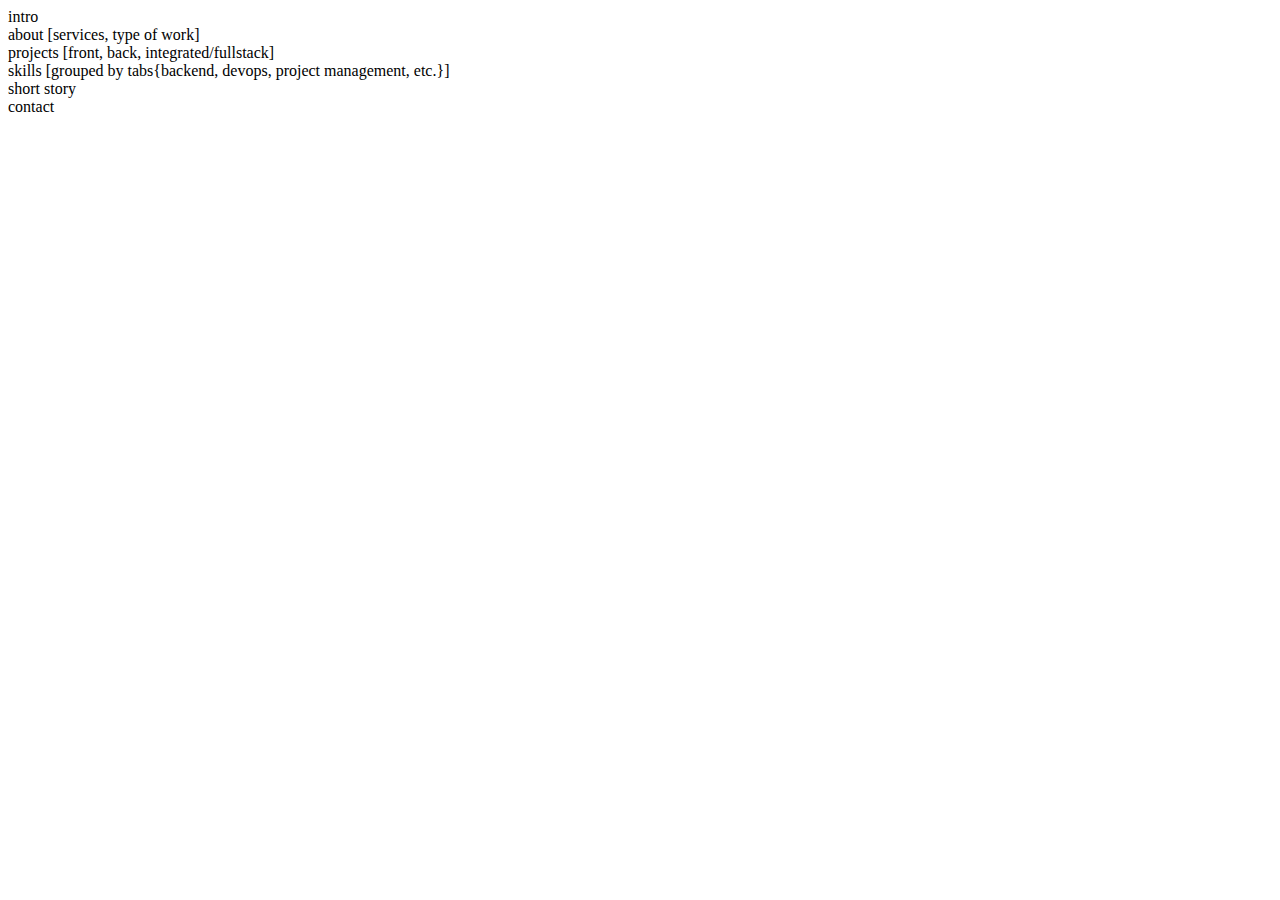
==== index.html @ 3e1711d6 "creates file structure and adds html boilerplate for site" ====
<!DOCTYPE html>
<html lang="en">

    <head>

        <meta charset="UTF-8">
        <meta http-equiv="X-UA-Compatible" content="IE=edge">
        <meta name="viewport" content="width=device-width, initial-scale=1.0">

        <title>Document</title>

    </head>

    <body>

        <header>
            intro
        </header>


        <section>
            about [services, type of work]
        </section>


        <section>
            projects [front, back, integrated/fullstack]
        </section>


        <section>
            skills [grouped by tabs{backend, devops, project management, etc.}]
        </section>

        
        <section>
            short story
        </section>


        <section>
            contact
        </section>

    </body>

</html>
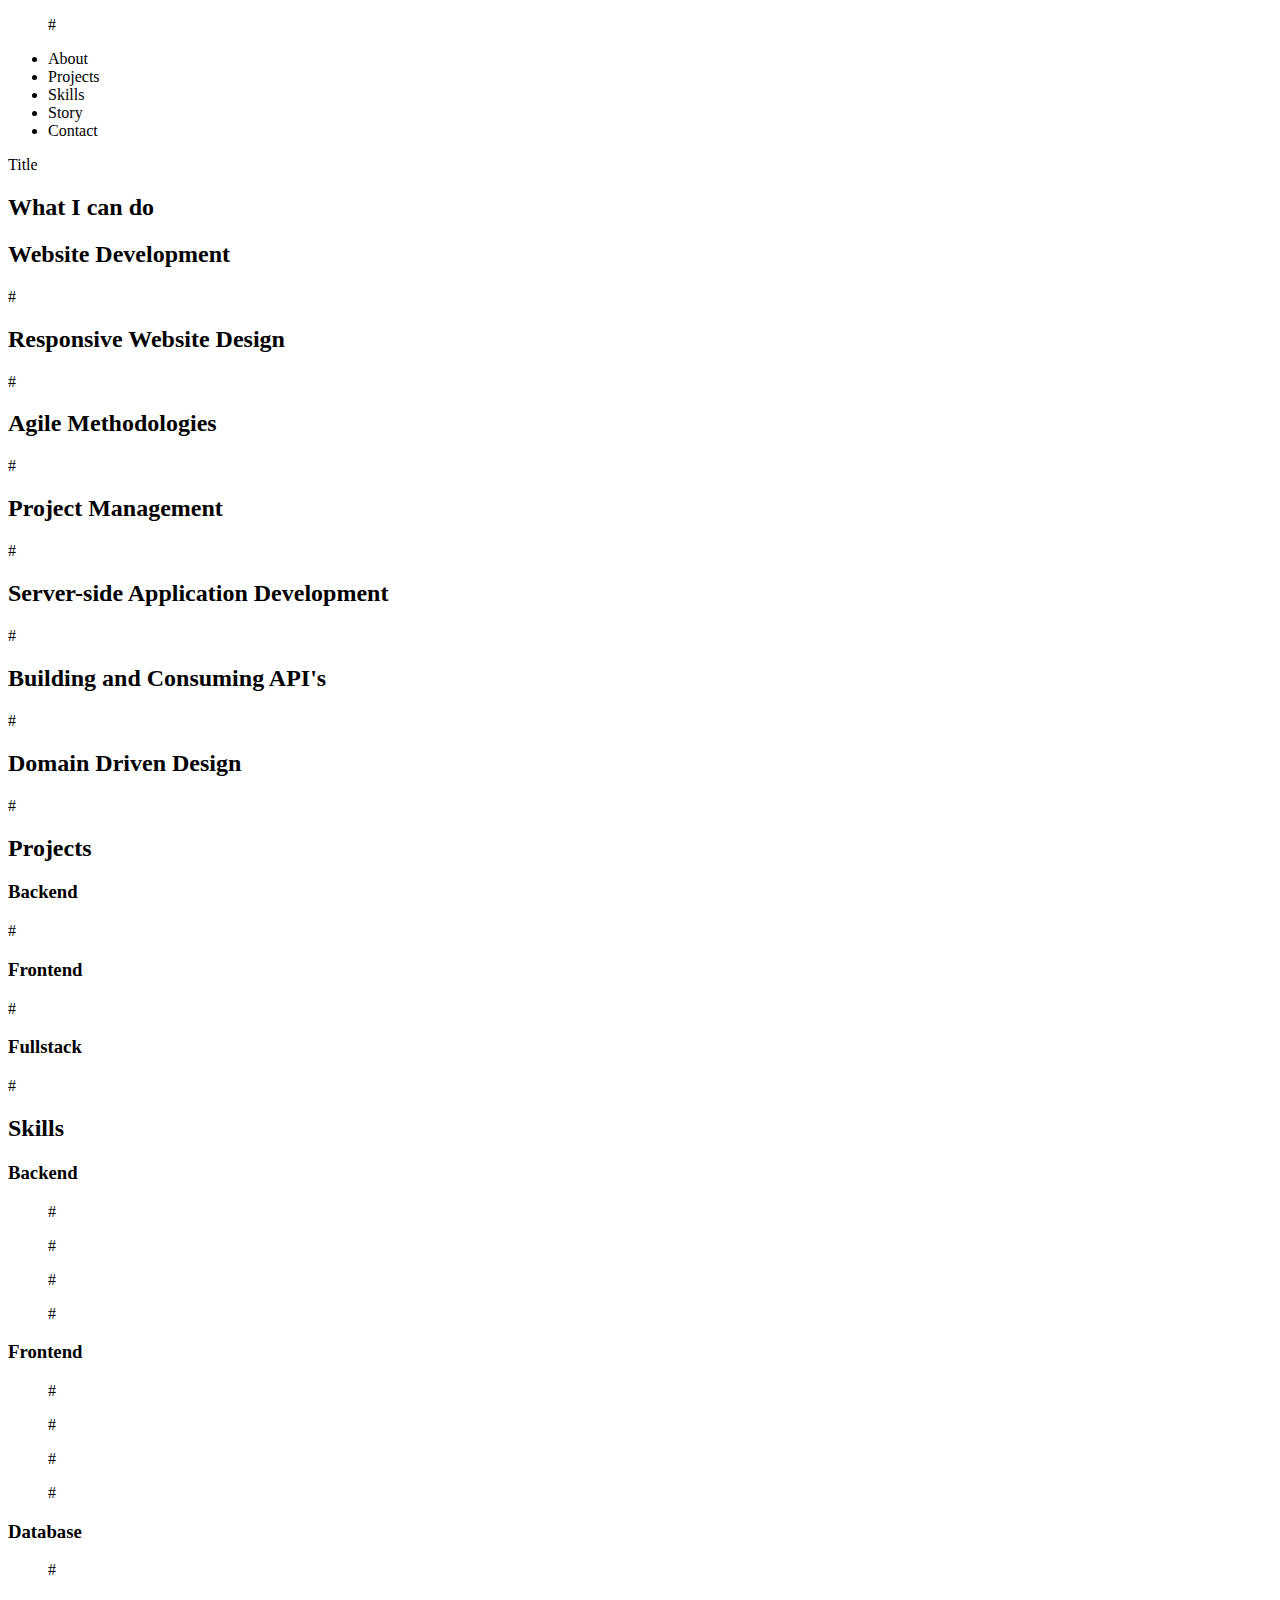
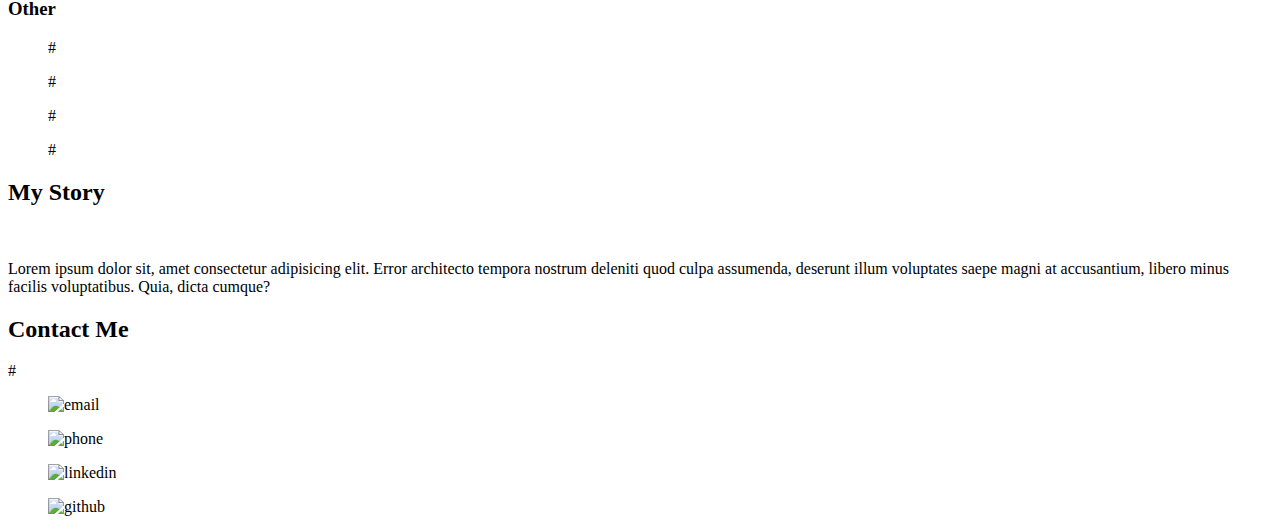
==== commit 5c2e8d64: "minor changes to text in header" ====
--- a/index.html
+++ b/index.html
@@ -7,39 +7,159 @@
         <meta http-equiv="X-UA-Compatible" content="IE=edge">
         <meta name="viewport" content="width=device-width, initial-scale=1.0">
 
-        <title>Document</title>
+        <title>Justin Scott Isaac Jenecke</title>
 
     </head>
 
     <body>
-
+<!--Website Landing Area-->        
         <header>
-            intro
+            <nav>
+                <figure>#</figure>
+                <ul>
+                    <li>About</li>                
+                    <li>Projects</li>                 
+                    <li>Skills</li>
+                    <li>Story</li>                 
+                    <li>Contact</li>
+                </ul>
+            </nav><!---->
+            <div>
+                Title
+            </div>
         </header>
 
 
-        <section>
-            about [services, type of work]
+<!--About Section-->
+        <section class="about" id="about">
+            <h2>What I can do</h2> 
+            <section class="about__list">
+                <div>
+                    <h2>Website Development</h2>
+                    <p>#</p>
+                </div><!---->
+                <div>
+                    <h2>Responsive Website Design</h2>
+                    <p>#</p>
+                </div><!---->
+                <div>
+                    <h2>Agile Methodologies</h2>
+                    <p>#</p>
+                </div><!---->
+                <div>
+                    <h2>Project Management</h2>
+                    <p>#</p>
+                </div><!---->
+                <div>
+                    <h2>Server-side Application Development</h2>
+                    <p>#</p>
+                </div><!---->
+                <div>
+                    <h2>Building and Consuming API's</h2>
+                    <p>#</p>
+                </div><!---->
+                <div>
+                    <h2>Domain Driven Design</h2>
+                    <p>#</p>
+                </div><!---->
+            </section>   
         </section>
 
 
-        <section>
-            projects [front, back, integrated/fullstack]
+<!--Projects Section-->
+        <section class="projects" id="projects">
+            <h2>Projects</h2>
+            <section class="projects__backend">
+                <h3>Backend</h3>
+                <section>
+                    <article>#</article>
+                </section>
+            </section><!---->
+            <section class="projects__frontend">
+                <h3>Frontend</h3>
+                <section>                   
+                    <article>#</article>
+                </section>
+            </section><!---->
+            <section class="projects__fullstack">
+                <h3>Fullstack</h3>
+                <section>                
+                    <article>#</article>
+                </section>
+            </section><!---->
         </section>
 
 
-        <section>
-            skills [grouped by tabs{backend, devops, project management, etc.}]
-        </section>
-
-        
-        <section>
-            short story
+<!--Skills Section-->
+        <section class="skills" id="skills">
+            <h2>Skills</h2>
+            <section class="skills__backend">
+                <h3>Backend</h3>
+                <section>
+                    <figure>#</figure>                    
+                    <figure>#</figure>
+                    <figure>#</figure>
+                    <figure>#</figure>
+                </section>
+            </section><!---->
+            <section class="skills__frontend">
+                <h3>Frontend</h3>
+                <section>
+                    <figure>#</figure>
+                    <figure>#</figure>
+                    <figure>#</figure>
+                    <figure>#</figure>
+                </section>
+            </section><!---->
+            <section class="skills__database">
+                <h3>Database</h3>
+                <section>
+                    <figure>#</figure>
+                </section>
+            </section><!---->
+            <section class="skills__other">
+                <h3>Other</h3>
+                <section>
+                    <figure>#</figure>
+                    <figure>#</figure>
+                    <figure>#</figure>
+                    <figure>#</figure>
+                </section>
+            </section><!---->
         </section>
 
 
-        <section>
-            contact
+ <!--Story Section-->
+        <section class="story" id="story">
+            <h2>My Story</h2>
+            <article>
+                <figure>
+                    <img src="#" alt="">
+                </figure><!---->
+                <section>
+                    <p>
+                        Lorem ipsum dolor sit, amet consectetur adipisicing elit. 
+                        Error architecto tempora nostrum deleniti quod culpa assumenda, 
+                        deserunt illum voluptates saepe magni at accusantium, 
+                        libero minus facilis voluptatibus. Quia, dicta cumque?
+                    </p>
+                </section><!---->
+            </article>
+        </section>
+
+
+<!--Contact Section-->
+        <section class="contact" id="contact">
+            <h2>Contact Me</h2>
+            <form>
+                #
+            </form>
+            <div>              
+                <figure><img src="#" alt="email"></figure>              
+                <figure><img src="#" alt="phone"></figure>      
+                <figure><img src="#" alt="linkedin"></figure>                     
+                <figure><img src="#" alt="github"></figure>
+            </div>
         </section>
 
     </body>
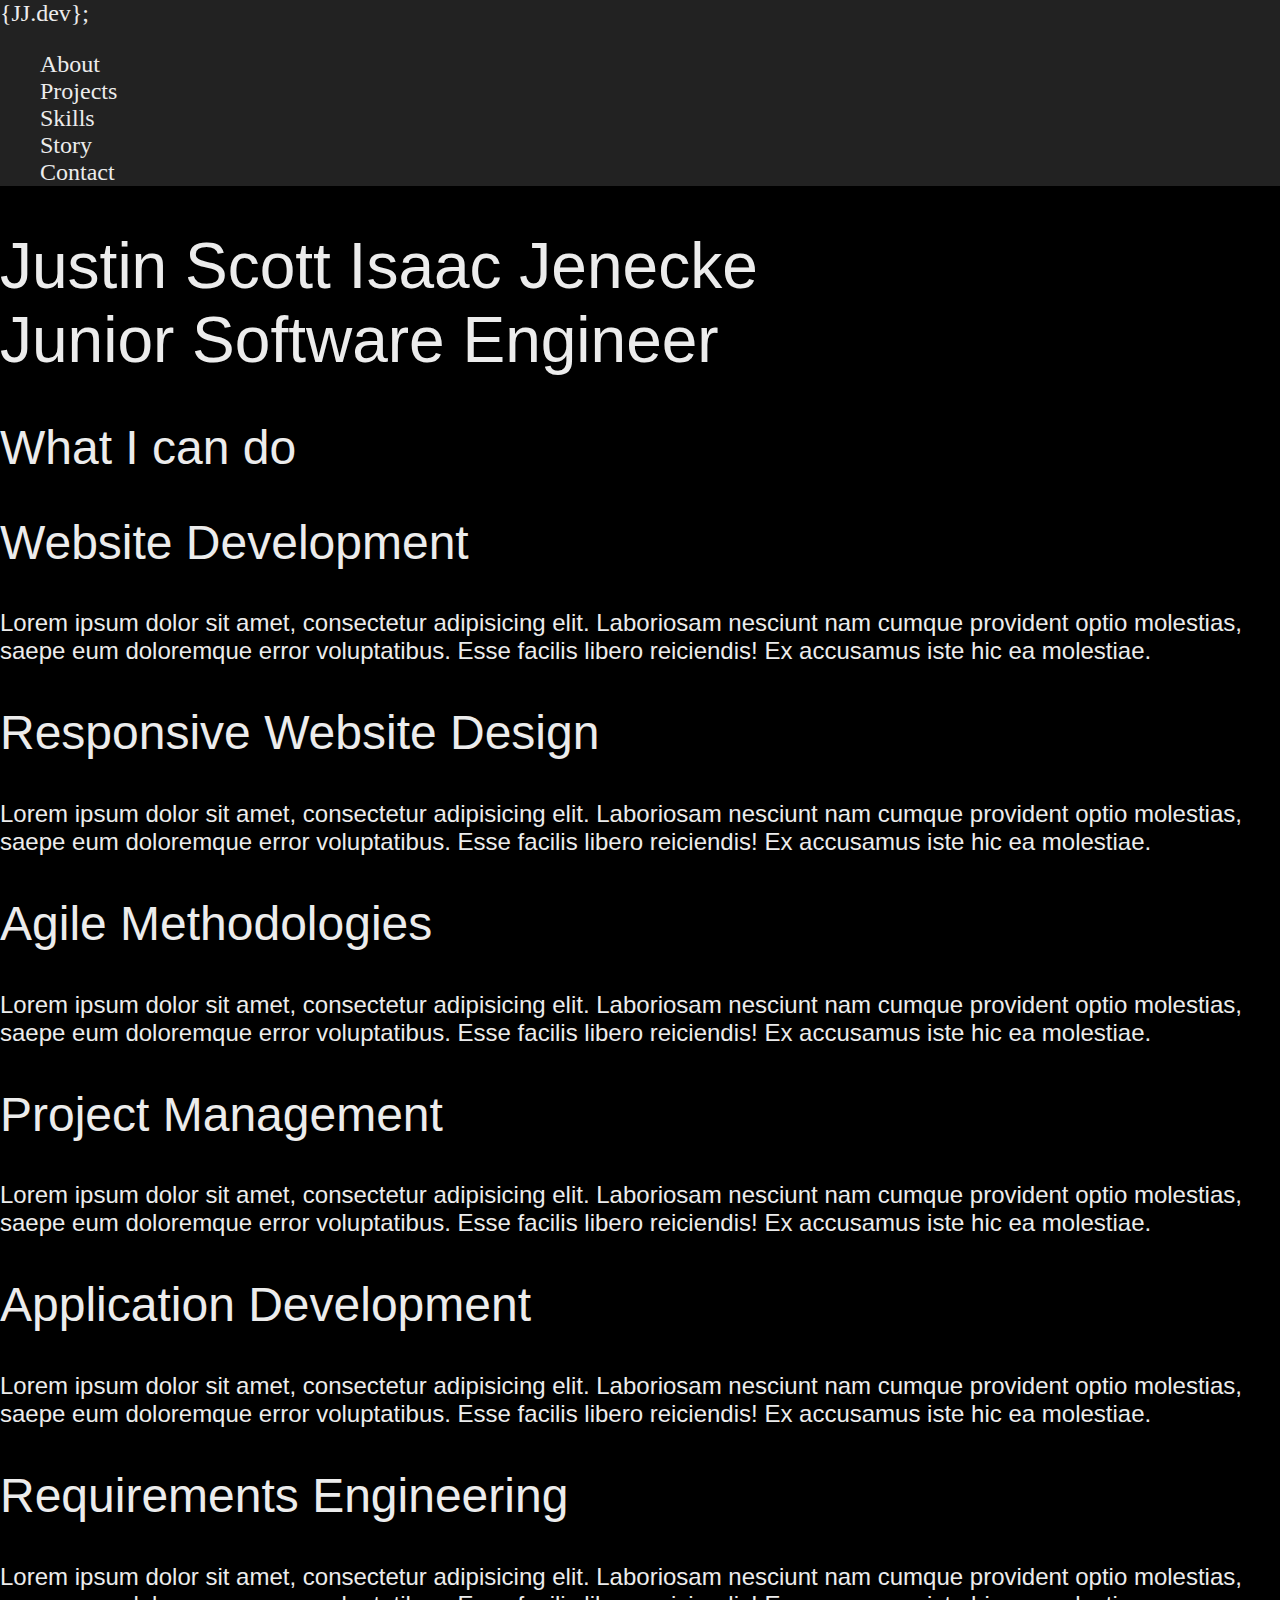
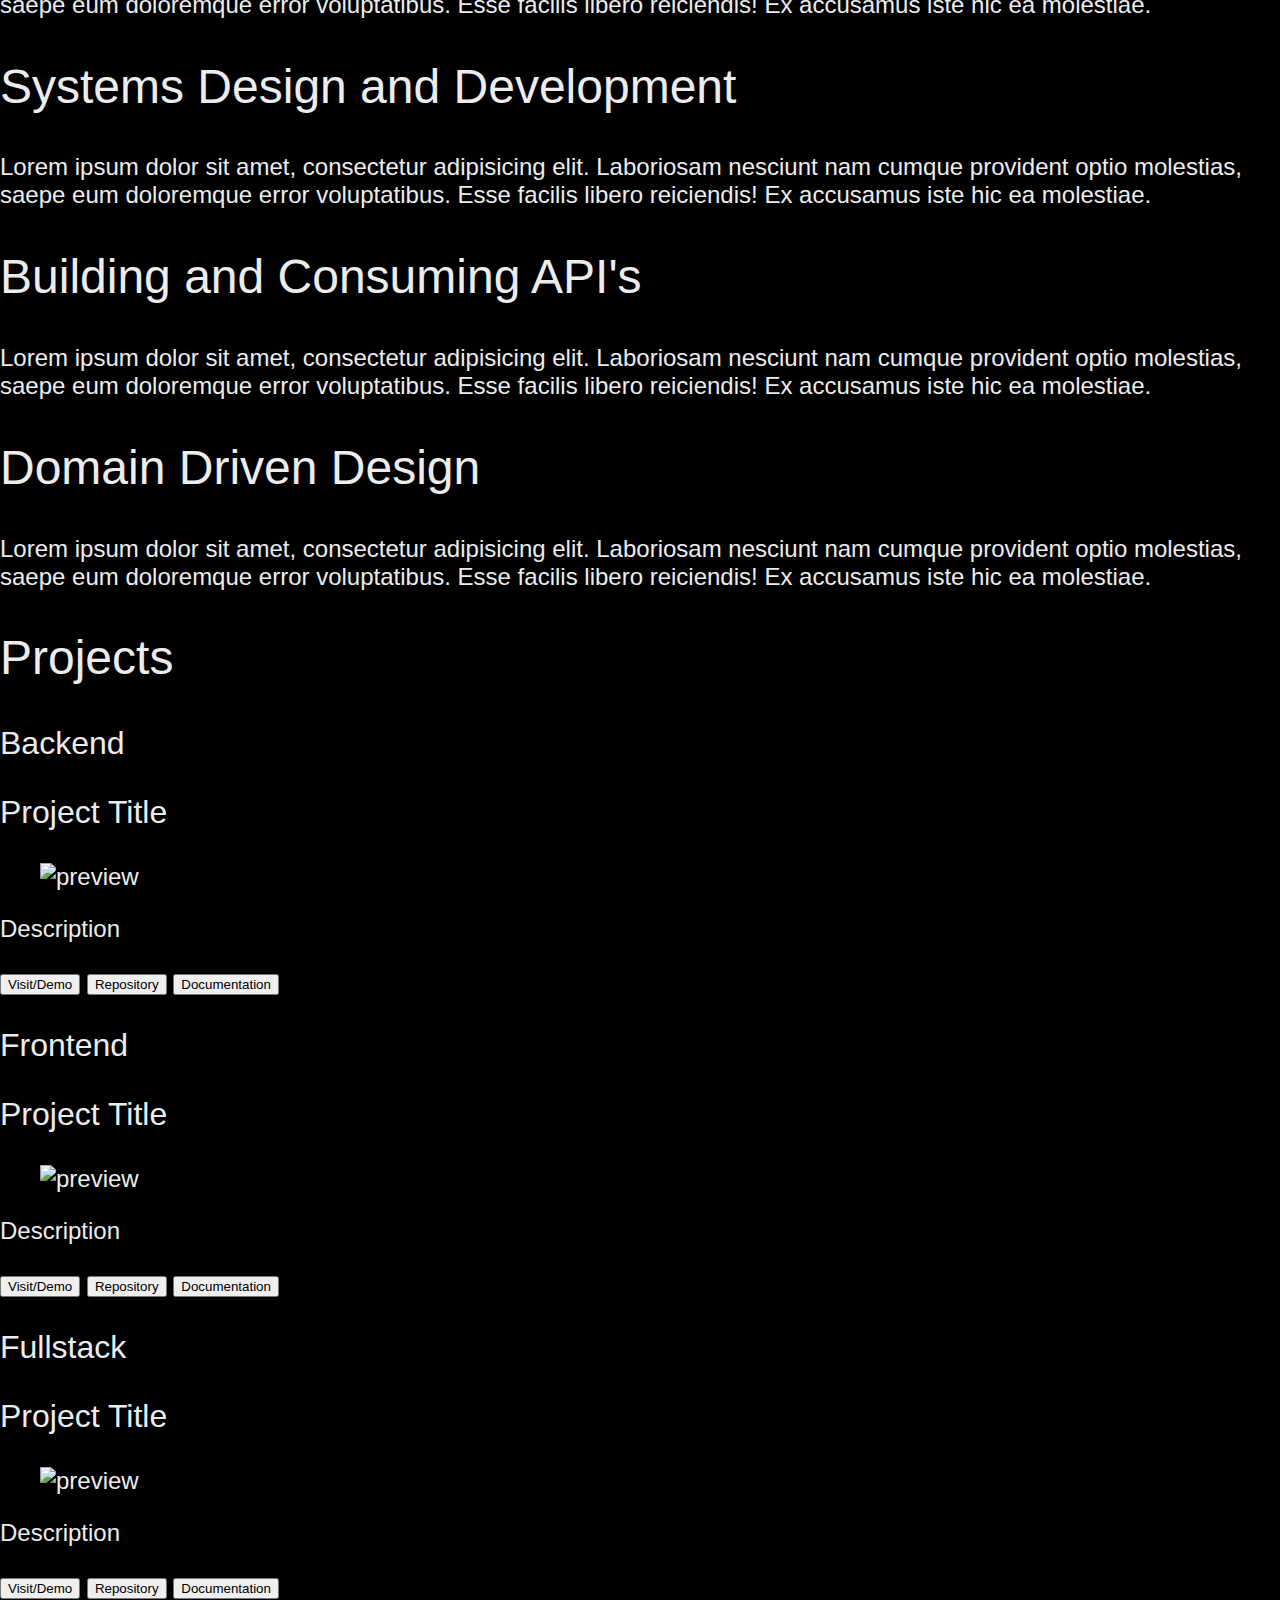
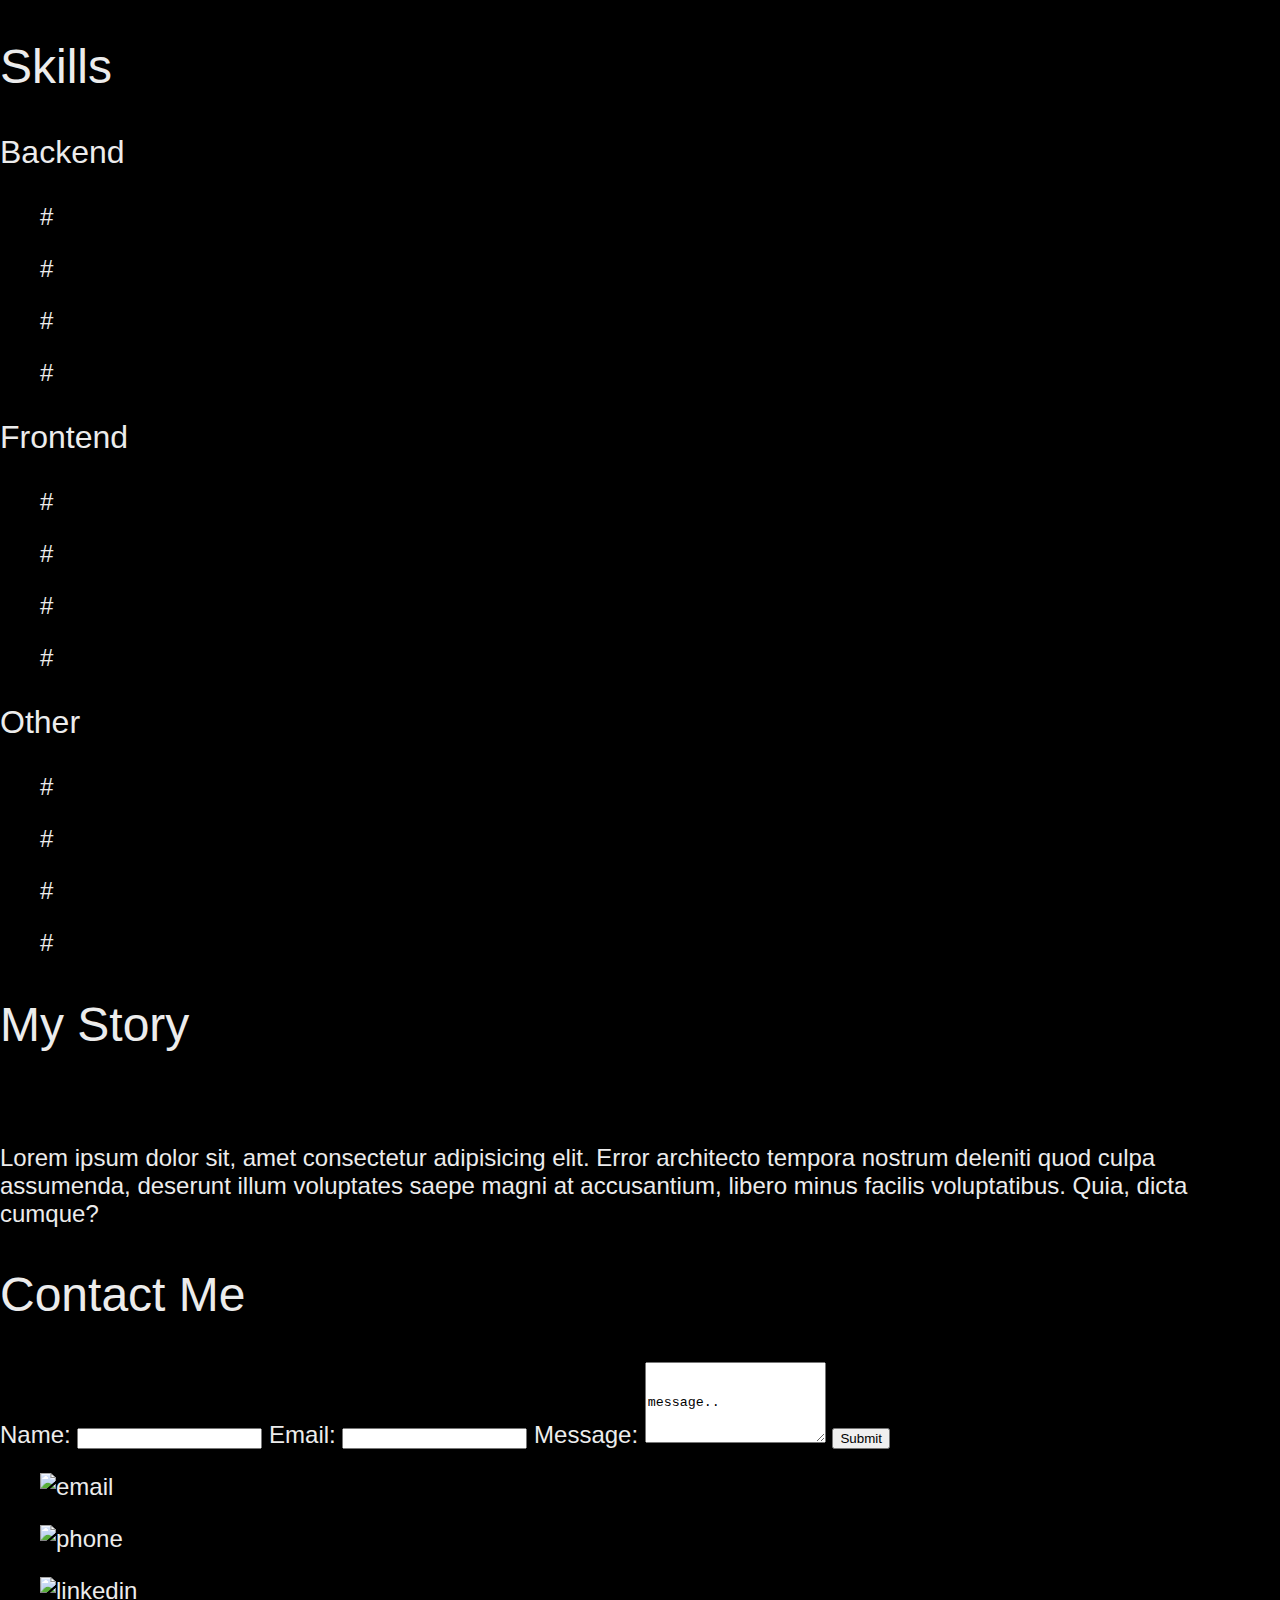
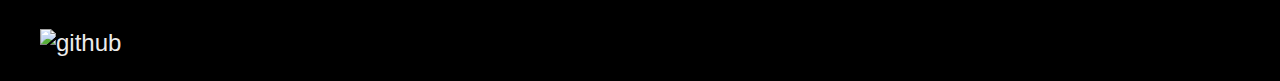
==== commit d9df2832: "changes file structure to include package for js objects, links index to style.css" ====
--- a/index.html
+++ b/index.html
@@ -6,6 +6,7 @@
         <meta charset="UTF-8">
         <meta http-equiv="X-UA-Compatible" content="IE=edge">
         <meta name="viewport" content="width=device-width, initial-scale=1.0">
+        <link rel="stylesheet" href="src/main/css/style.css">
 
         <title>Justin Scott Isaac Jenecke</title>
 
@@ -13,9 +14,9 @@
 
     <body>
 <!--Website Landing Area-->        
-        <header>
-            <nav>
-                <figure>#</figure>
+        <header class="tab">
+            <nav class="nav">
+                <div>{JJ.dev};</div>
                 <ul>
                     <li>About</li>                
                     <li>Projects</li>                 
@@ -24,75 +25,181 @@
                     <li>Contact</li>
                 </ul>
             </nav><!---->
+
             <div>
-                Title
+                <h1>
+                    Justin Scott Isaac Jenecke <br>
+                    Junior Software Engineer
+                </h1> 
             </div>
         </header>
 
 
 <!--About Section-->
-        <section class="about" id="about">
+        <section class="about tab" id="about">
             <h2>What I can do</h2> 
-            <section class="about__list">
+
+            <section class="about__carousel">
                 <div>
                     <h2>Website Development</h2>
-                    <p>#</p>
-                </div><!---->
+                    <p>
+                        Lorem ipsum dolor sit amet, consectetur adipisicing elit. 
+                        Laboriosam nesciunt nam cumque provident optio molestias, 
+                        saepe eum doloremque error voluptatibus. 
+                        Esse facilis libero reiciendis! 
+                        Ex accusamus iste hic ea molestiae.
+                    </p>
+                </div><!---->
+
                 <div>
                     <h2>Responsive Website Design</h2>
-                    <p>#</p>
-                </div><!---->
+                    <p>
+                        Lorem ipsum dolor sit amet, consectetur adipisicing elit. 
+                        Laboriosam nesciunt nam cumque provident optio molestias, 
+                        saepe eum doloremque error voluptatibus. 
+                        Esse facilis libero reiciendis! 
+                        Ex accusamus iste hic ea molestiae.
+                    </p>
+                </div><!---->
+
                 <div>
                     <h2>Agile Methodologies</h2>
-                    <p>#</p>
-                </div><!---->
+                    <p>
+                        Lorem ipsum dolor sit amet, consectetur adipisicing elit. 
+                        Laboriosam nesciunt nam cumque provident optio molestias, 
+                        saepe eum doloremque error voluptatibus. 
+                        Esse facilis libero reiciendis! 
+                        Ex accusamus iste hic ea molestiae.
+                    </p>
+                </div><!---->
+
                 <div>
                     <h2>Project Management</h2>
-                    <p>#</p>
-                </div><!---->
-                <div>
-                    <h2>Server-side Application Development</h2>
-                    <p>#</p>
-                </div><!---->
+                    <p>
+                        Lorem ipsum dolor sit amet, consectetur adipisicing elit. 
+                        Laboriosam nesciunt nam cumque provident optio molestias, 
+                        saepe eum doloremque error voluptatibus. 
+                        Esse facilis libero reiciendis! 
+                        Ex accusamus iste hic ea molestiae.
+                    </p>
+                </div><!---->
+
+                <div>
+                    <h2>Application Development</h2>
+                    <p>
+                        Lorem ipsum dolor sit amet, consectetur adipisicing elit. 
+                        Laboriosam nesciunt nam cumque provident optio molestias, 
+                        saepe eum doloremque error voluptatibus. 
+                        Esse facilis libero reiciendis! 
+                        Ex accusamus iste hic ea molestiae.
+                    </p>
+                </div><!---->
+
+                <div>
+                    <h2>Requirements Engineering</h2>
+                    <p>
+                        Lorem ipsum dolor sit amet, consectetur adipisicing elit. 
+                        Laboriosam nesciunt nam cumque provident optio molestias, 
+                        saepe eum doloremque error voluptatibus. 
+                        Esse facilis libero reiciendis! 
+                        Ex accusamus iste hic ea molestiae.
+                    </p>
+                </div><!---->
+ 
+                <div>
+                    <h2>Systems Design and Development</h2>
+                    <p>
+                        Lorem ipsum dolor sit amet, consectetur adipisicing elit. 
+                        Laboriosam nesciunt nam cumque provident optio molestias, 
+                        saepe eum doloremque error voluptatibus. 
+                        Esse facilis libero reiciendis! 
+                        Ex accusamus iste hic ea molestiae.
+                    </p>
+                </div><!---->
+
                 <div>
                     <h2>Building and Consuming API's</h2>
-                    <p>#</p>
-                </div><!---->
+                    <p>
+                        Lorem ipsum dolor sit amet, consectetur adipisicing elit. 
+                        Laboriosam nesciunt nam cumque provident optio molestias, 
+                        saepe eum doloremque error voluptatibus. 
+                        Esse facilis libero reiciendis! 
+                        Ex accusamus iste hic ea molestiae.
+                    </p>
+                </div><!---->
+
                 <div>
                     <h2>Domain Driven Design</h2>
-                    <p>#</p>
+                    <p>
+                        Lorem ipsum dolor sit amet, consectetur adipisicing elit. 
+                        Laboriosam nesciunt nam cumque provident optio molestias, 
+                        saepe eum doloremque error voluptatibus. 
+                        Esse facilis libero reiciendis! 
+                        Ex accusamus iste hic ea molestiae.
+                    </p>
                 </div><!---->
             </section>   
         </section>
 
 
 <!--Projects Section-->
-        <section class="projects" id="projects">
+        <section class="projects tab" id="projects">
             <h2>Projects</h2>
+
             <section class="projects__backend">
                 <h3>Backend</h3>
                 <section>
-                    <article>#</article>
-                </section>
-            </section><!---->
+                    <article>
+                        <h3>Project Title</h3>
+                        <figure><img src="#" alt="preview"></figure>
+                        <p>
+                            Description
+                        </p>
+                        <button>Visit/Demo</button>                      
+                        <button>Repository</button>                     
+                        <button>Documentation</button>
+                    </article>
+                </section>
+            </section><!---->
+
             <section class="projects__frontend">
                 <h3>Frontend</h3>
                 <section>                   
-                    <article>#</article>
-                </section>
-            </section><!---->
+                    <article>
+                        <h3>Project Title</h3>
+                        <figure><img src="#" alt="preview"></figure>
+                        <p>
+                            Description
+                        </p>
+                        <button>Visit/Demo</button>                      
+                        <button>Repository</button>                     
+                        <button>Documentation</button>
+                    </article>
+                </section>
+            </section><!---->
+
             <section class="projects__fullstack">
                 <h3>Fullstack</h3>
-                <section>                
-                    <article>#</article>
+                <section>     
+                    <article>
+                        <h3>Project Title</h3>
+                        <figure><img src="#" alt="preview"></figure>
+                        <p>
+                            Description
+                        </p>
+                        <button>Visit/Demo</button>                      
+                        <button>Repository</button>                     
+                        <button>Documentation</button>
+                    </article>
                 </section>
             </section><!---->
         </section>
 
 
 <!--Skills Section-->
-        <section class="skills" id="skills">
+        <section class="skills tab" id="skills">
             <h2>Skills</h2>
+
             <section class="skills__backend">
                 <h3>Backend</h3>
                 <section>
@@ -102,6 +209,7 @@
                     <figure>#</figure>
                 </section>
             </section><!---->
+
             <section class="skills__frontend">
                 <h3>Frontend</h3>
                 <section>
@@ -111,12 +219,12 @@
                     <figure>#</figure>
                 </section>
             </section><!---->
-            <section class="skills__database">
+            <!--<section class="skills__database">
                 <h3>Database</h3>
                 <section>
                     <figure>#</figure>
                 </section>
-            </section><!---->
+            </section>-->
             <section class="skills__other">
                 <h3>Other</h3>
                 <section>
@@ -130,12 +238,14 @@
 
 
  <!--Story Section-->
-        <section class="story" id="story">
+        <section class="story tab" id="story">
             <h2>My Story</h2>
+
             <article>
                 <figure>
                     <img src="#" alt="">
                 </figure><!---->
+
                 <section>
                     <p>
                         Lorem ipsum dolor sit, amet consectetur adipisicing elit. 
@@ -149,11 +259,30 @@
 
 
 <!--Contact Section-->
-        <section class="contact" id="contact">
+        <section class="contact tab" id="contact">
             <h2>Contact Me</h2>
-            <form>
-                #
+
+            <form action="https://formsubmit.co/your@email.com" method="POST">          
+
+                <input type="hidden" name="_next" value="resource/thanks.htm">
+
+                <label for="name">Name:</label>
+                <input type="text" id="formName" name="name"> 
+
+                <label for="fname">Email:</label>
+                <input type="email" id="formEmail" name="email"> 
+
+                <input type="text" name="_honey" style="display:none">
+                <input type="hidden" name="_captcha" value="false">
+
+                <label for="message">Message:</label>
+                <textarea id="formMessage" name="message" rows="5"> 
+                    message..
+                </textarea>
+
+                <input type="submit" value="Submit">
             </form>
+
             <div>              
                 <figure><img src="#" alt="email"></figure>              
                 <figure><img src="#" alt="phone"></figure>      
--- a/src/main/css/style.css
+++ b/src/main/css/style.css
@@ -0,0 +1,108 @@
+
+/*
+===== Variables ===== 
+*/    
+
+    :root {
+
+        /*Fonts*/
+            --fontHeading: 'Tahoma', sans-serif;
+            --fontBody: 'Helvetica', sans-serif;
+            --fontlink: 'Consolas';
+            --fontOther: 'Trebuchet', sans-serif;
+
+        /*Colours*/
+            --colorDominant: #000000; /*Main*/
+            --colorDominant_a:#222222;
+            --colorDominant_b:#474747; /*Components and Contrast*/
+
+            --colorCompliment: #ececec;  /*Text & Contrast*/
+            --colorCompliment_a: #c0bebe;
+
+            --colorAccent: #55ff4d; /*Lime-Neon*/
+
+        /*Font Sizes*/
+            --sizeTitle: 3rem;
+            --sizeHeading_a: 2.25rem; 
+            --sizeHeading_b: 1.25rem;
+            --sizeBody: 1rem;
+        
+            
+            --weightTitle: 350;
+            --weightHeading: 300;
+    }
+
+    @media (min-width: 800px) {
+
+        :root {
+            
+        /*Font Sizes*/
+            --sizeTitle: 4rem;
+            --sizeHeading_a: 3rem; 
+            --sizeHeading_b: 2rem;
+            --sizeBody: 1.5rem;
+        }
+
+    }
+
+
+/* 
+===== CSS styling =====
+*/
+
+    *,
+    *::before,
+    *::after {
+        box-sizing: border-box;
+    }
+
+
+/*
+    --- Global ---
+*/   
+    body {
+        font-family: var(--fontBody);
+        font-size: var(--sizeBody);
+        background-color: var(--colorDominant);
+        color: var(--colorCompliment);
+        margin: 0;
+    }
+
+    body h1 {
+        font-family: var(--fontHeading);
+        font-size: var(--sizeTitle);
+        font-weight: var(--weightTitle);
+    }
+
+    body h2 {
+        font-family: var(--fontHeading);
+        font-size: var(--sizeHeading_a);
+        font-weight: var(--weightHeading);
+    }
+
+    body h3 {
+        font-family: var(--fontHeading);
+        font-size: var(--sizeHeading_b);
+        font-weight: var(--weightHeading);
+    }
+
+
+/*
+    --- Navigation Bar ---
+*/
+    .nav {
+        display: block;
+        background-color: var(--colorDominant_a);
+        font-family: var(--fontlink);
+        color: var(--colorCompliment);
+    }
+
+    .nav > ul {
+        list-style: none;
+        cursor: pointer;
+    }
+    
+    .nav > ul> li:hover {
+        color: var(--colorAccent);
+    }
+
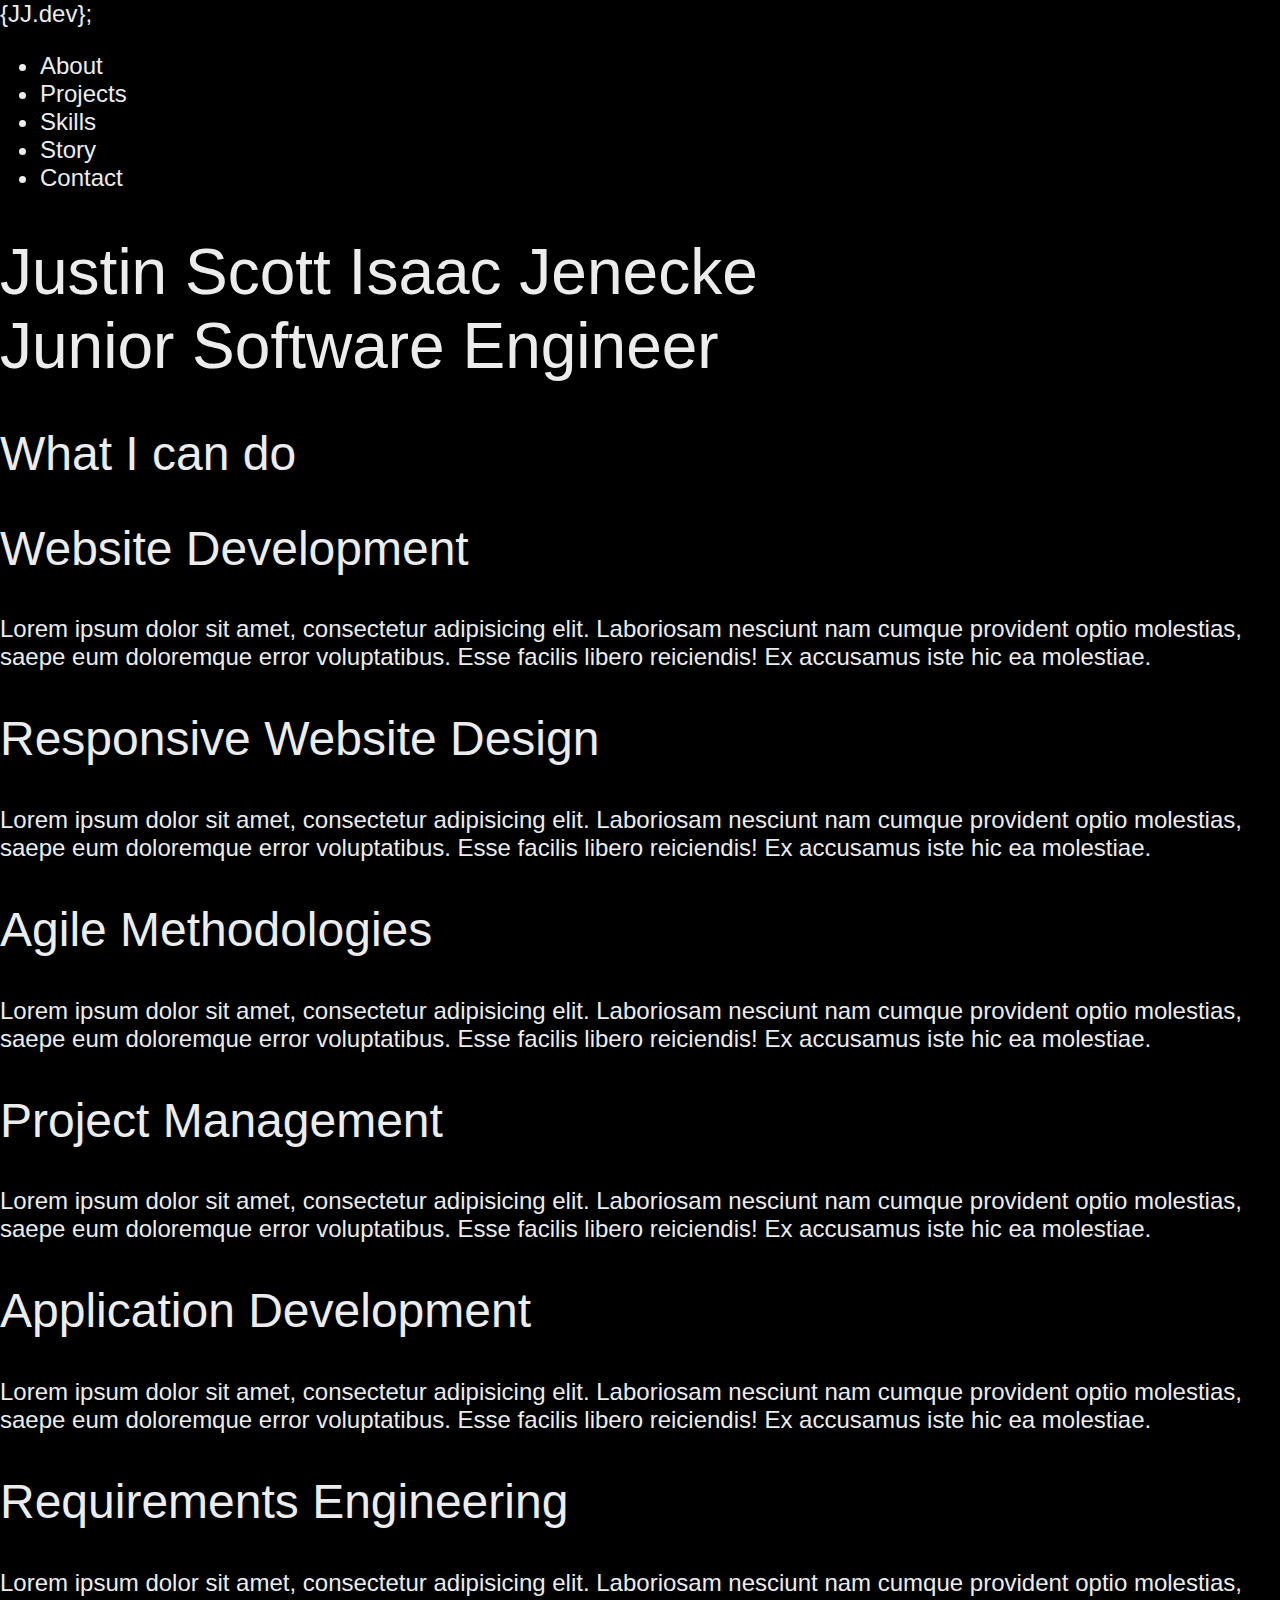
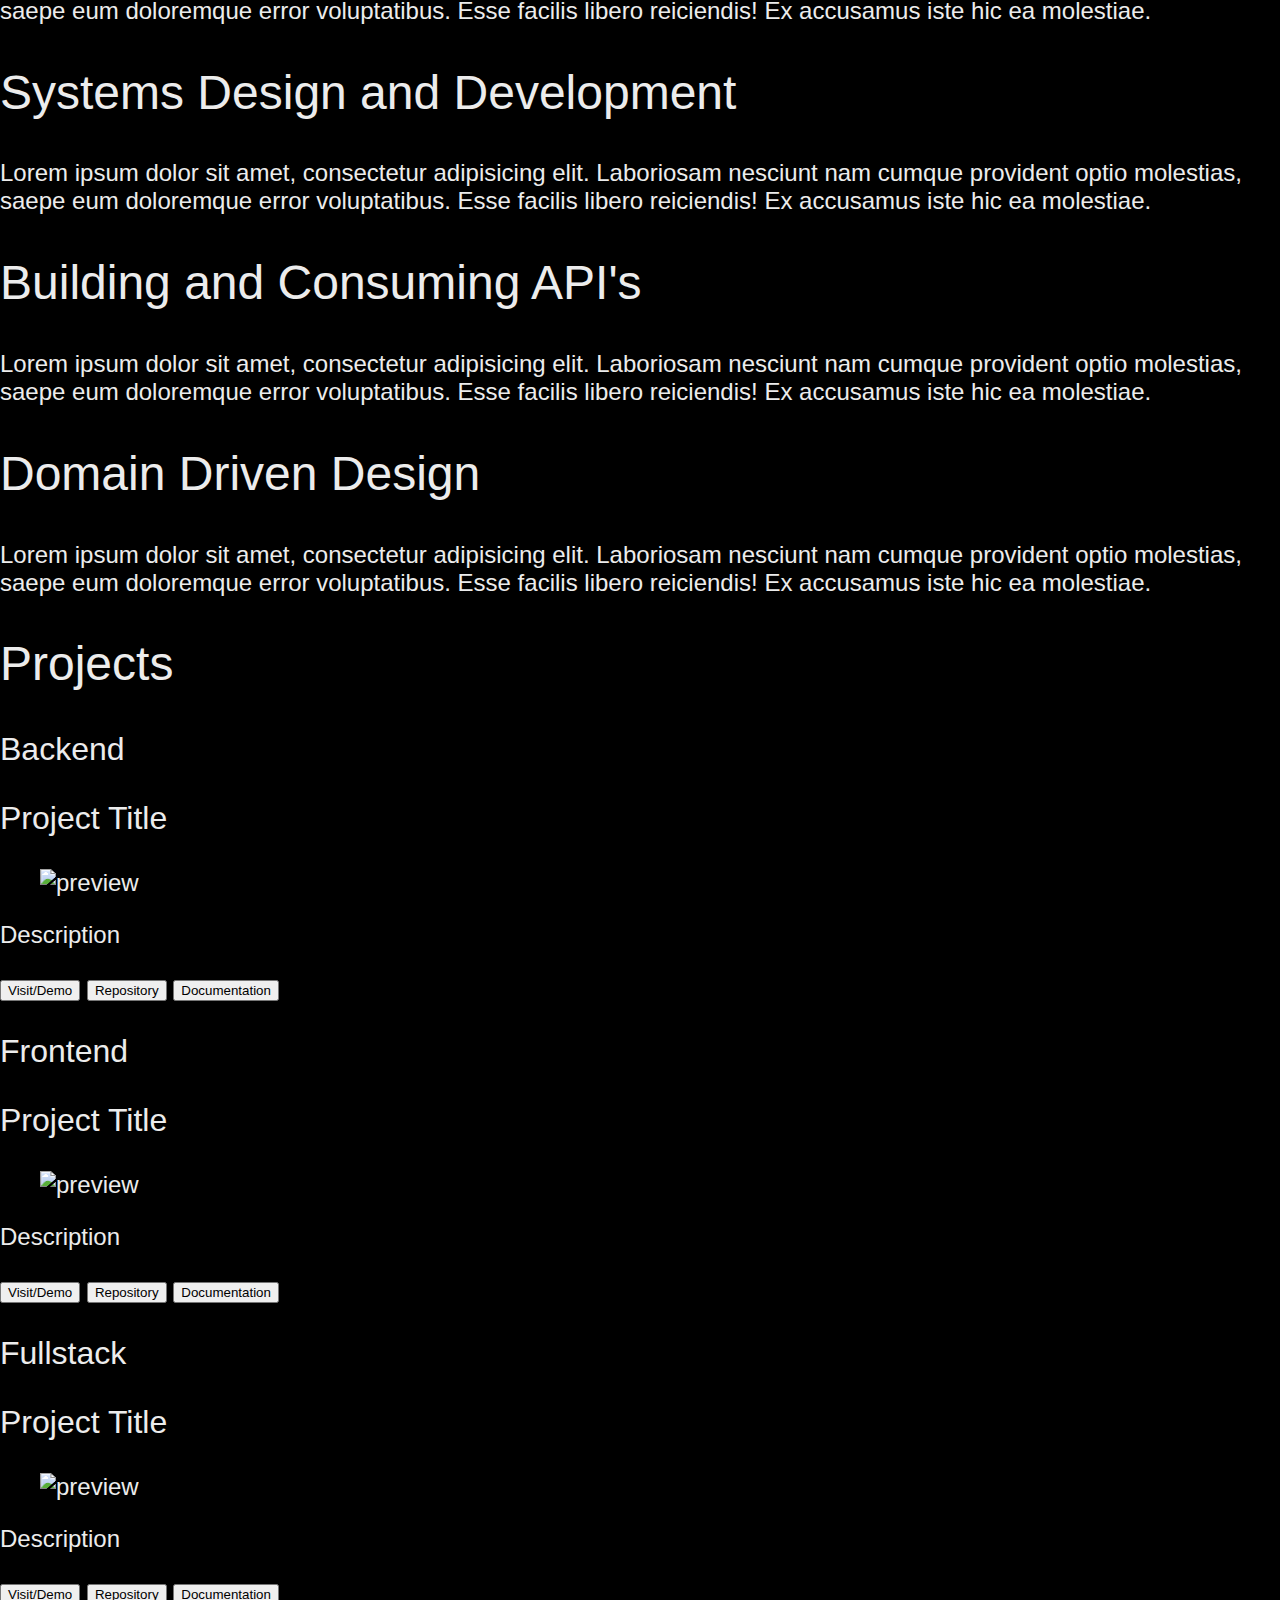
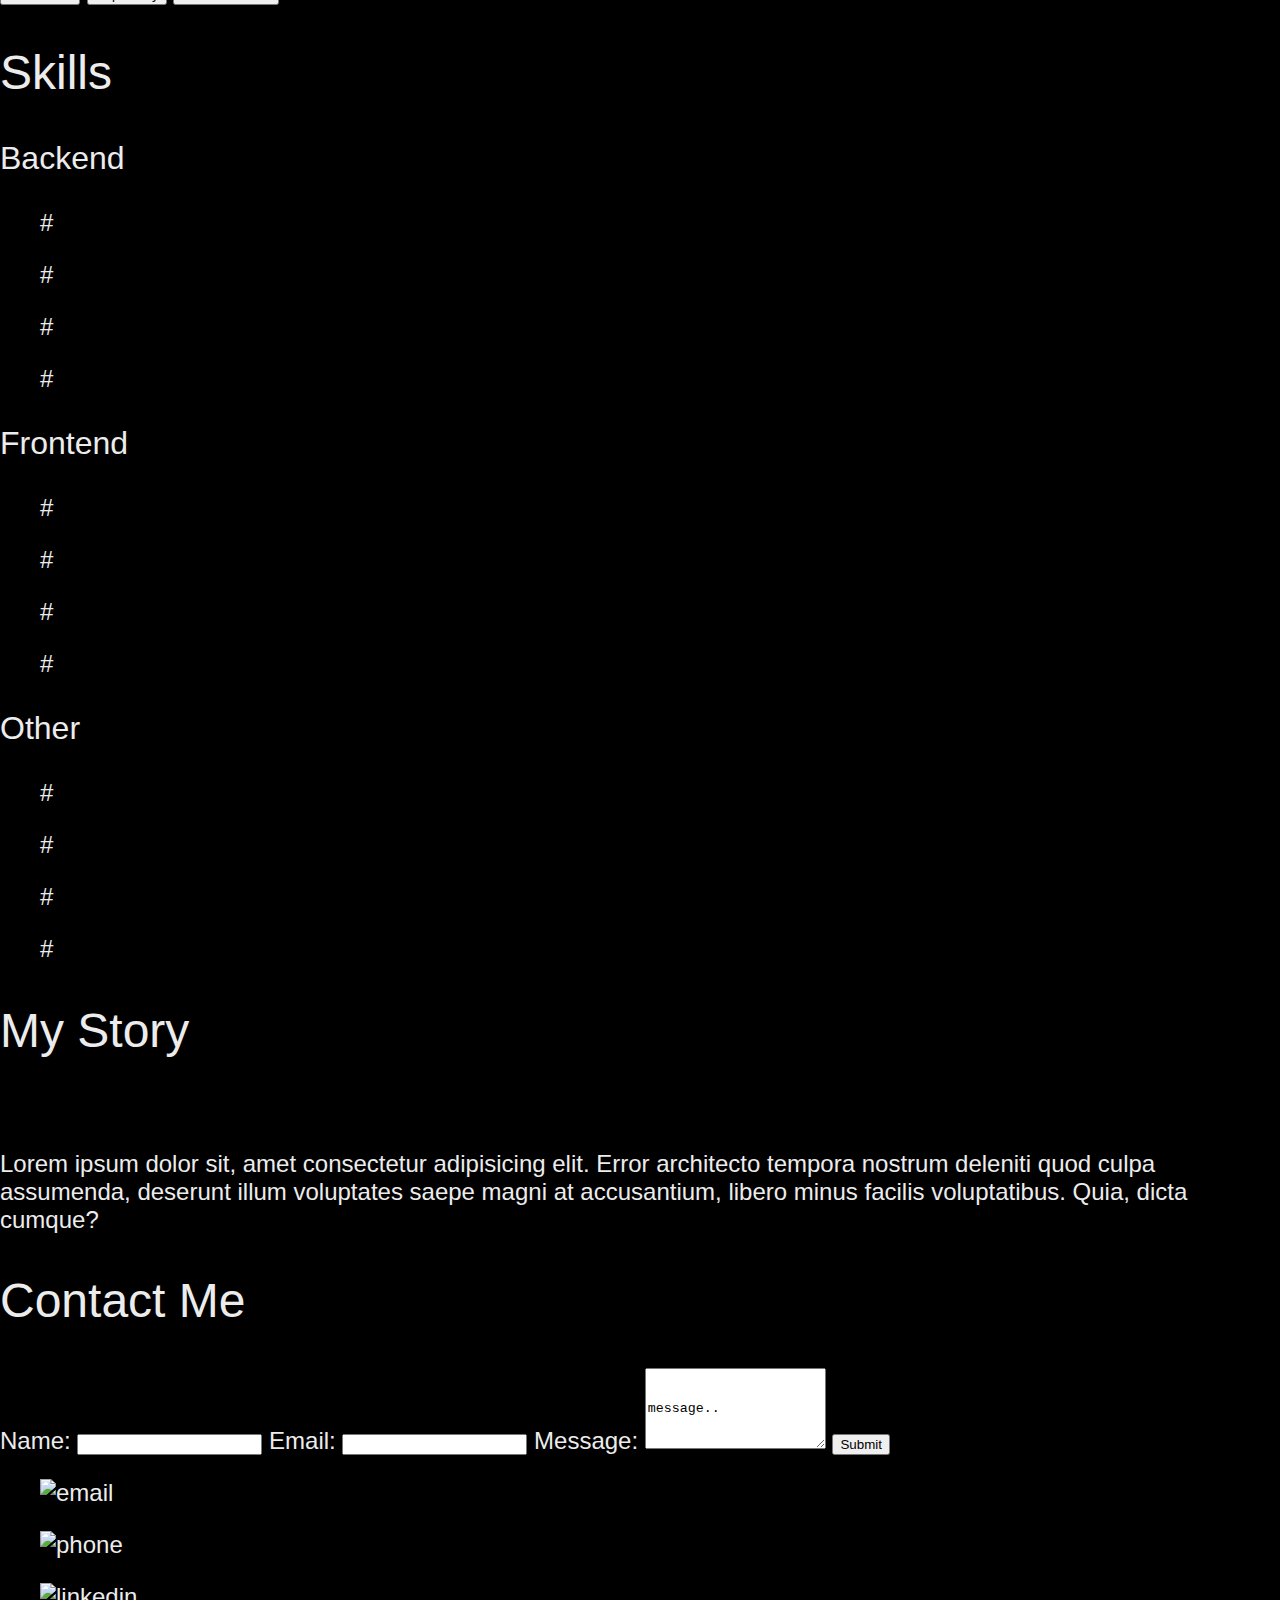
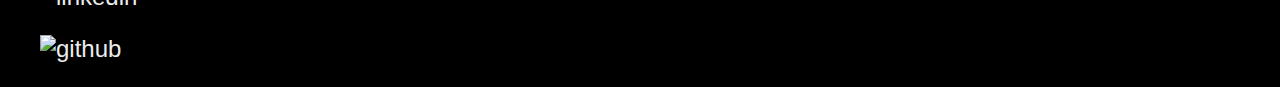
==== commit adba9d45: "refactored markup layout to better suit dynaically rendered html content" ====
--- a/index.html
+++ b/index.html
@@ -15,7 +15,7 @@
     <body>
 <!--Website Landing Area-->        
         <header class="tab">
-            <nav class="nav">
+            <nav id="nav">
                 <div>{JJ.dev};</div>
                 <ul>
                     <li>About</li>                
@@ -39,7 +39,7 @@
         <section class="about tab" id="about">
             <h2>What I can do</h2> 
 
-            <section class="about__carousel">
+            <section id="about__carousel">
                 <div>
                     <h2>Website Development</h2>
                     <p>
@@ -139,6 +139,7 @@
                     </p>
                 </div><!---->
             </section>   
+            
         </section>
 
 
@@ -146,7 +147,7 @@
         <section class="projects tab" id="projects">
             <h2>Projects</h2>
 
-            <section class="projects__backend">
+            <section id="projects__backend">
                 <h3>Backend</h3>
                 <section>
                     <article>
@@ -160,9 +161,10 @@
                         <button>Documentation</button>
                     </article>
                 </section>
-            </section><!---->
-
-            <section class="projects__frontend">
+
+            </section><!---->
+
+            <section id="projects__frontend">
                 <h3>Frontend</h3>
                 <section>                   
                     <article>
@@ -176,9 +178,10 @@
                         <button>Documentation</button>
                     </article>
                 </section>
-            </section><!---->
-
-            <section class="projects__fullstack">
+
+            </section><!---->
+
+            <section id="projects__fullstack">
                 <h3>Fullstack</h3>
                 <section>     
                     <article>
@@ -192,6 +195,7 @@
                         <button>Documentation</button>
                     </article>
                 </section>
+
             </section><!---->
         </section>
 
@@ -200,7 +204,7 @@
         <section class="skills tab" id="skills">
             <h2>Skills</h2>
 
-            <section class="skills__backend">
+            <section id="skills__backend">
                 <h3>Backend</h3>
                 <section>
                     <figure>#</figure>                    
@@ -208,9 +212,10 @@
                     <figure>#</figure>
                     <figure>#</figure>
                 </section>
-            </section><!---->
-
-            <section class="skills__frontend">
+
+            </section><!---->
+
+            <section id="skills__frontend">
                 <h3>Frontend</h3>
                 <section>
                     <figure>#</figure>
@@ -218,14 +223,16 @@
                     <figure>#</figure>
                     <figure>#</figure>
                 </section>
-            </section><!---->
+
+            </section>
+            <!---->
             <!--<section class="skills__database">
                 <h3>Database</h3>
                 <section>
                     <figure>#</figure>
                 </section>
             </section>-->
-            <section class="skills__other">
+            <section id="skills__other">
                 <h3>Other</h3>
                 <section>
                     <figure>#</figure>
@@ -233,20 +240,21 @@
                     <figure>#</figure>
                     <figure>#</figure>
                 </section>
-            </section><!---->
+
+            </section><!---->
+
         </section>
 
 
  <!--Story Section-->
         <section class="story tab" id="story">
             <h2>My Story</h2>
-
             <article>
                 <figure>
                     <img src="#" alt="">
                 </figure><!---->
 
-                <section>
+                <section id="story__content">
                     <p>
                         Lorem ipsum dolor sit, amet consectetur adipisicing elit. 
                         Error architecto tempora nostrum deleniti quod culpa assumenda, 
@@ -255,13 +263,13 @@
                     </p>
                 </section><!---->
             </article>
+
         </section>
 
 
 <!--Contact Section-->
         <section class="contact tab" id="contact">
             <h2>Contact Me</h2>
-
             <form action="https://formsubmit.co/your@email.com" method="POST">          
 
                 <input type="hidden" name="_next" value="resource/thanks.htm">
@@ -282,13 +290,14 @@
 
                 <input type="submit" value="Submit">
             </form>
-
-            <div>              
-                <figure><img src="#" alt="email"></figure>              
-                <figure><img src="#" alt="phone"></figure>      
-                <figure><img src="#" alt="linkedin"></figure>                     
-                <figure><img src="#" alt="github"></figure>
-            </div>
+        </section>
+
+        <section id="footer">               
+            <figure><img src="#" alt="email"></figure>              
+            <figure><img src="#" alt="phone"></figure>      
+            <figure><img src="#" alt="linkedin"></figure>                     
+            <figure><img src="#" alt="github"></figure>
+
         </section>
 
     </body>
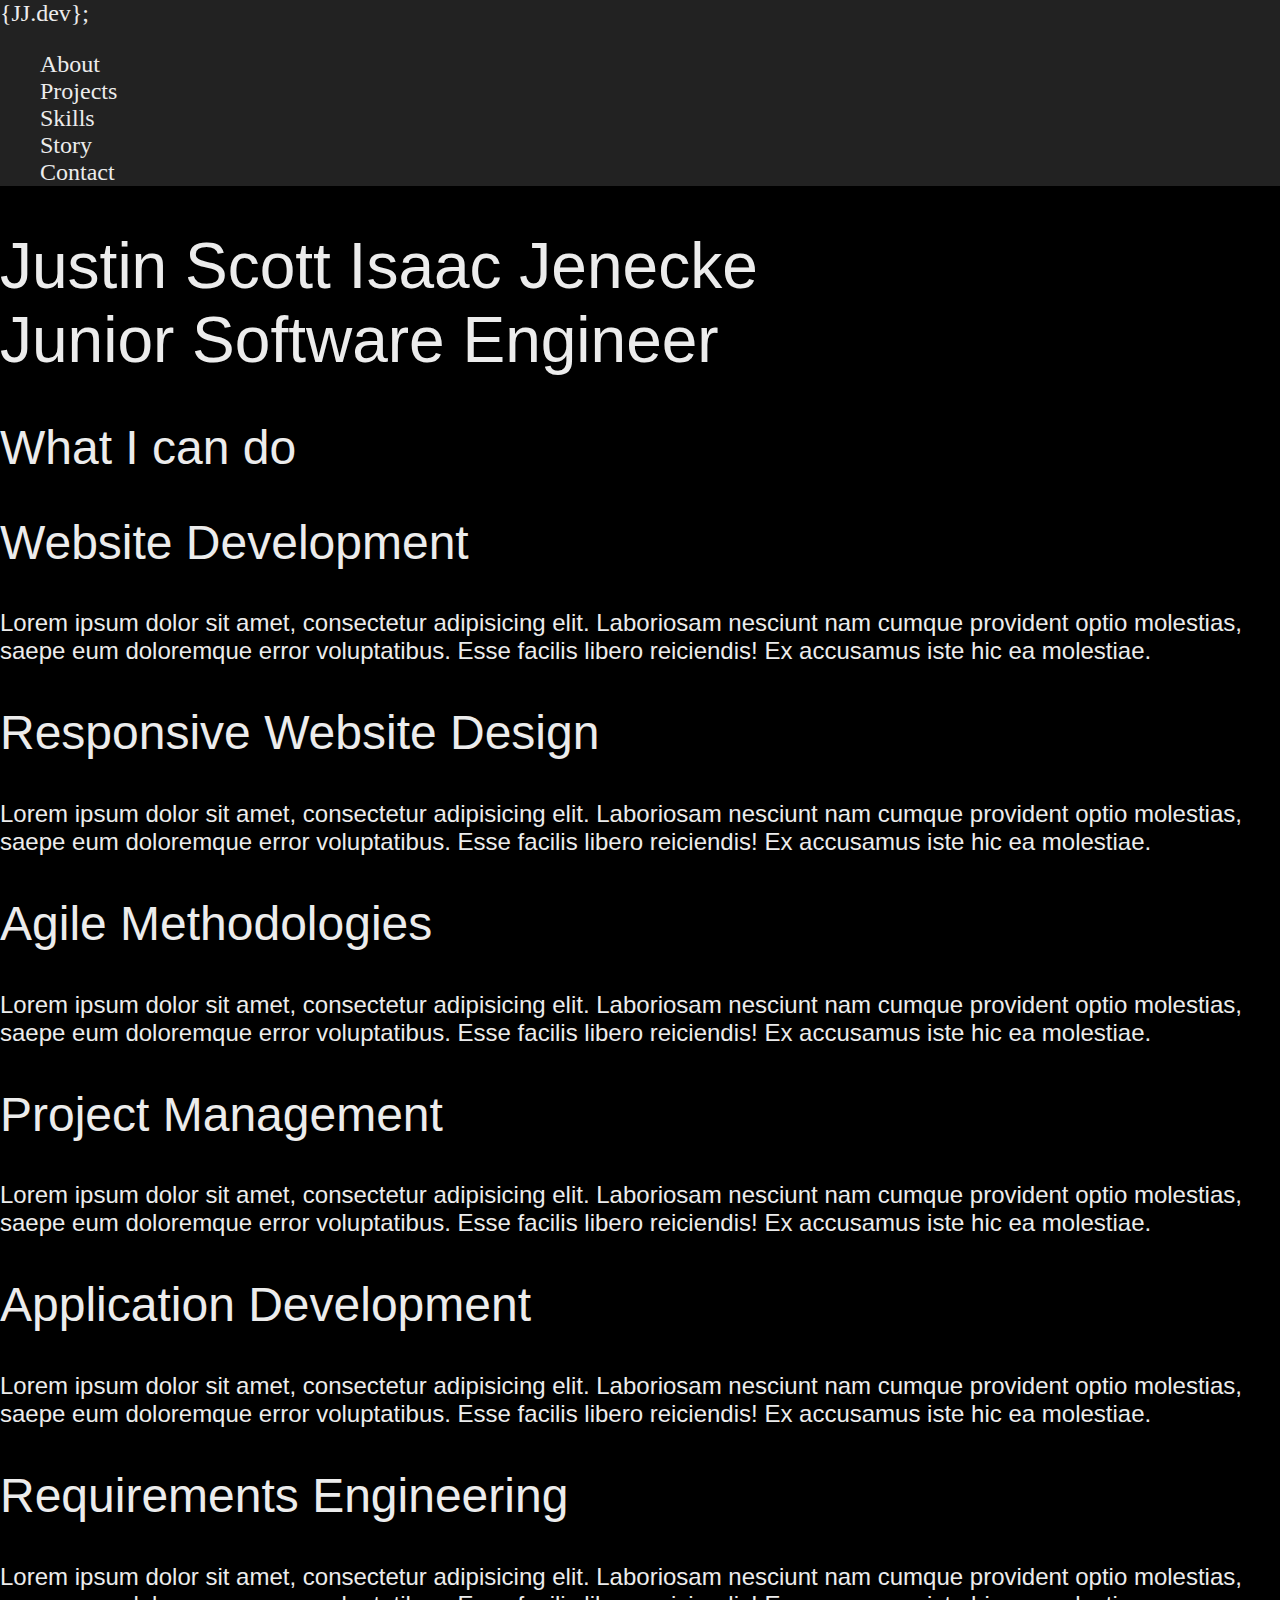
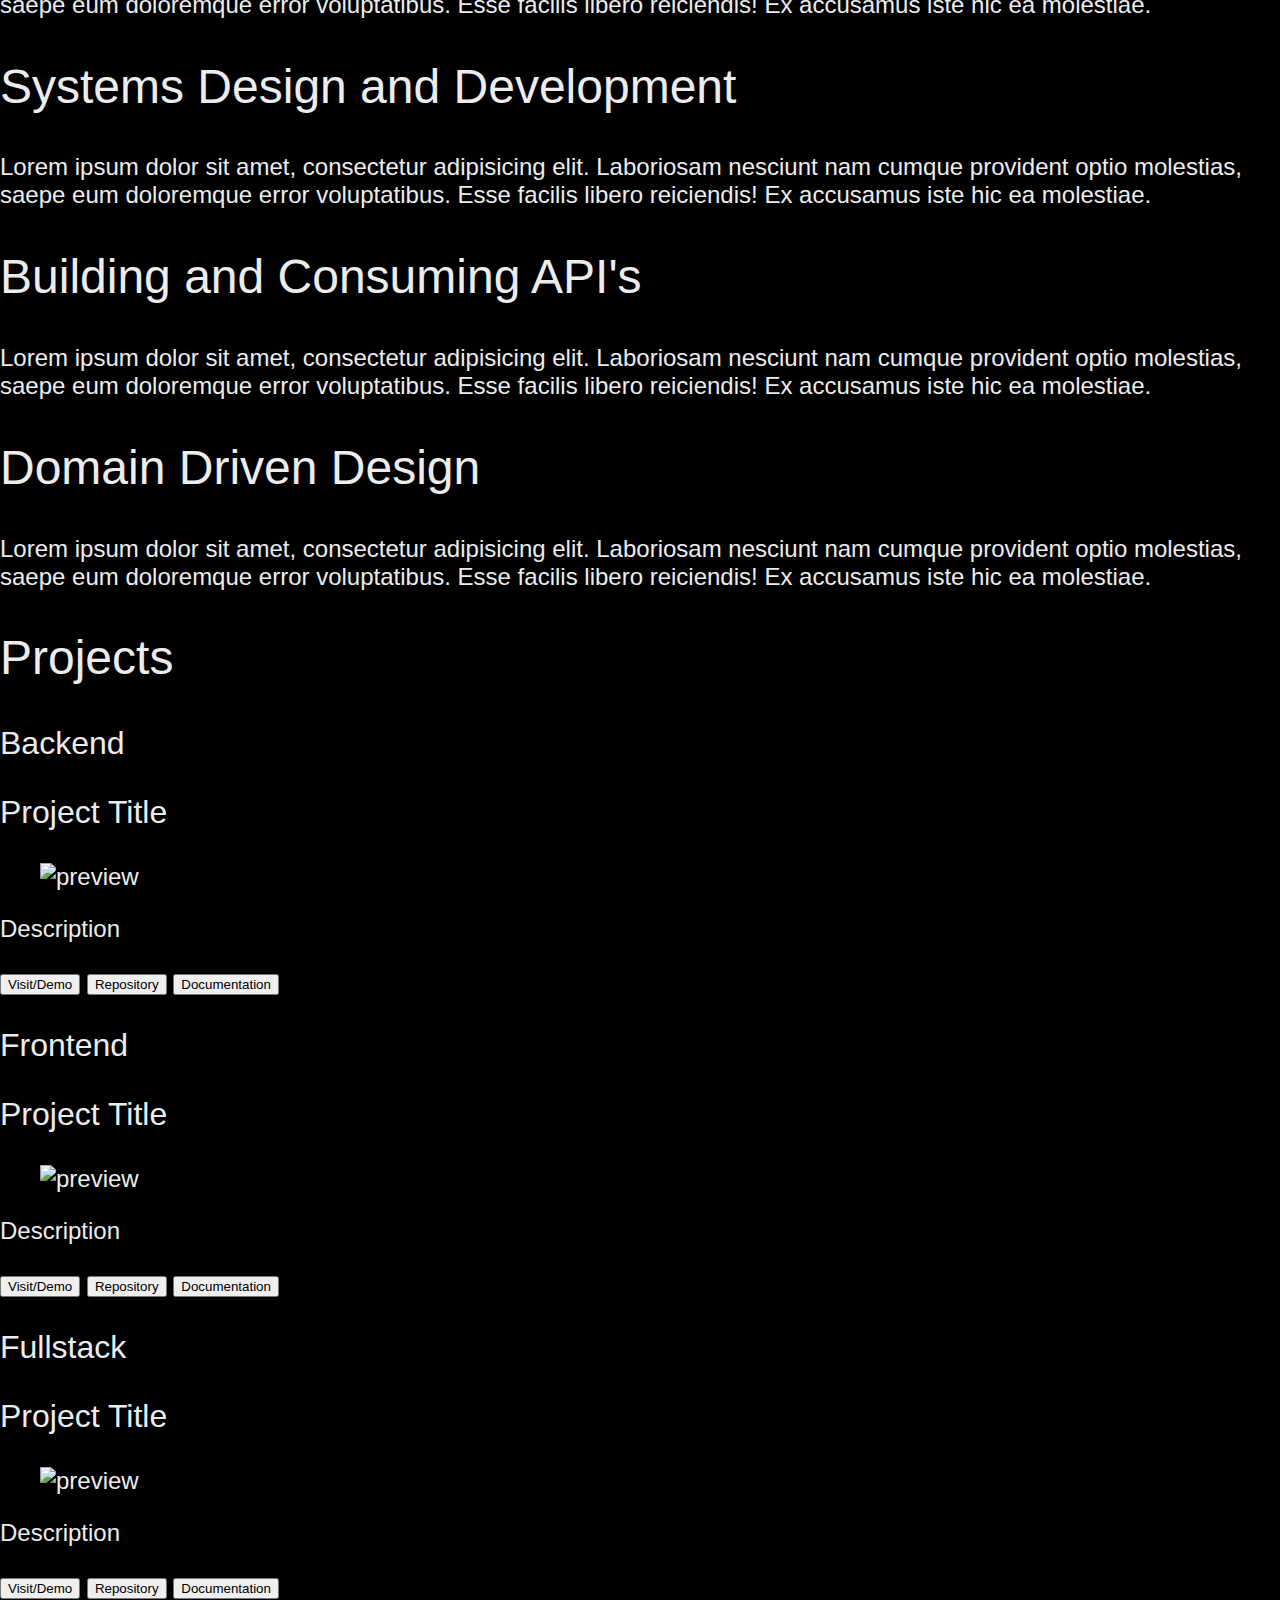
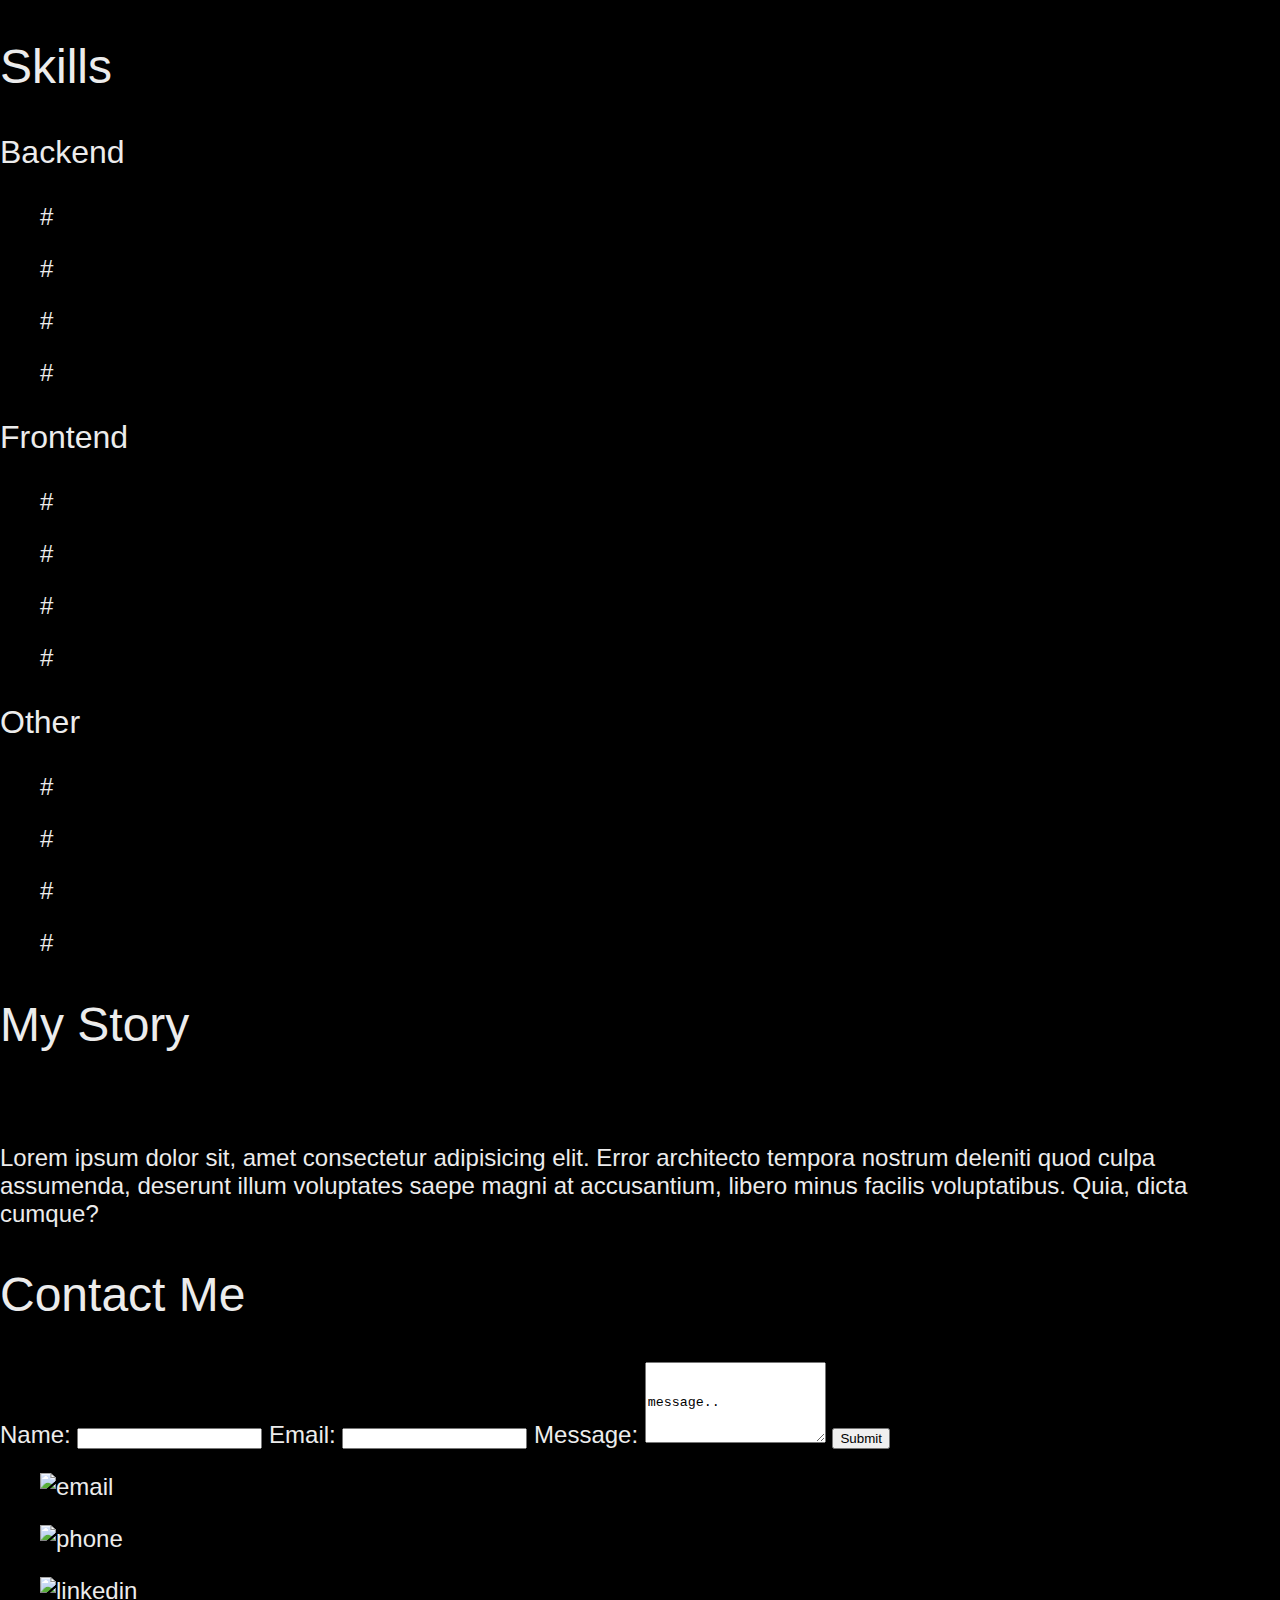
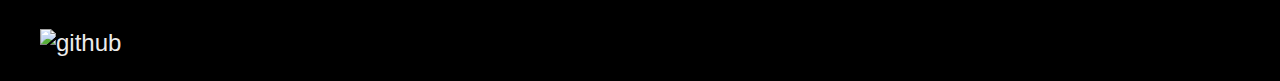
==== commit 15b98de4: "create classList.md file to layout important classes and files" ====
--- a/index.html
+++ b/index.html
@@ -14,8 +14,8 @@
 
     <body>
 <!--Website Landing Area-->        
-        <header class="tab">
-            <nav id="nav">
+        <header class="landing">
+            <nav id="nav" class="nav">
                 <div>{JJ.dev};</div>
                 <ul>
                     <li>About</li>                
@@ -139,7 +139,7 @@
                     </p>
                 </div><!---->
             </section>   
-            
+
         </section>
 
 
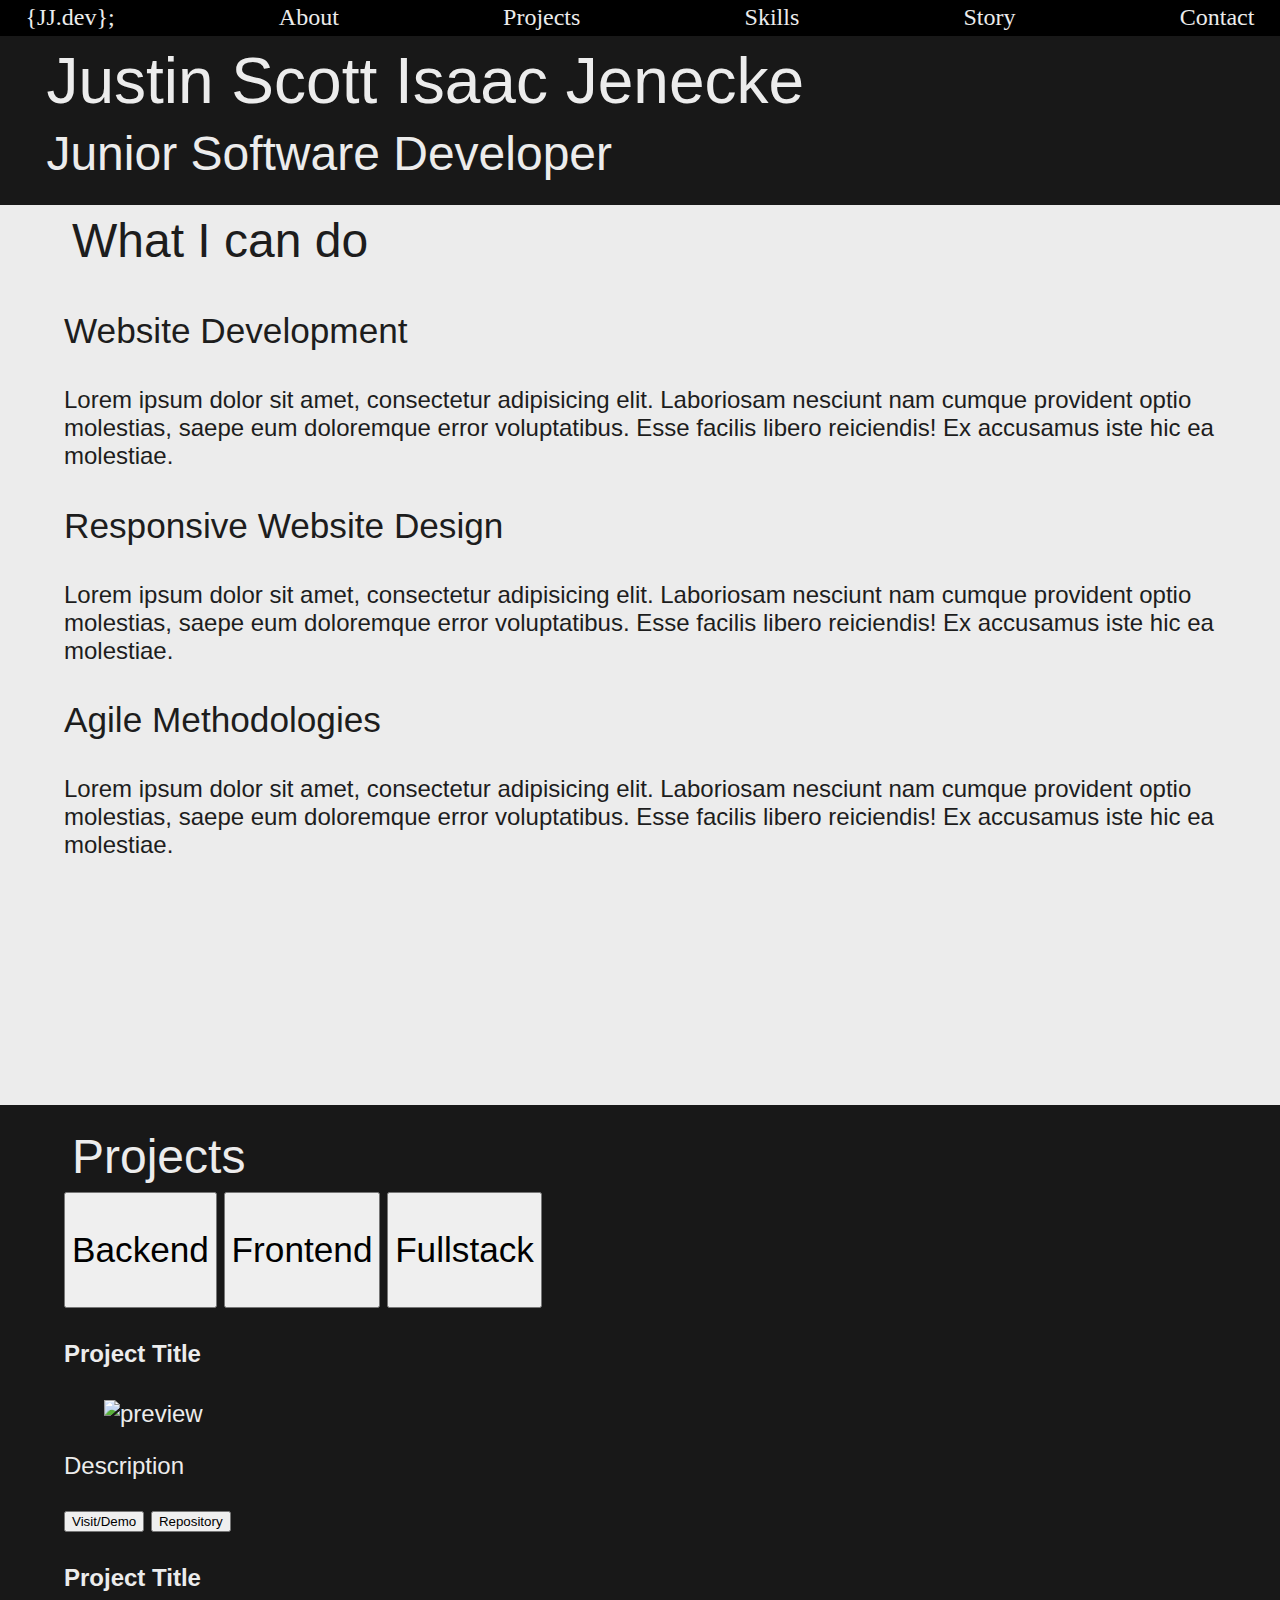
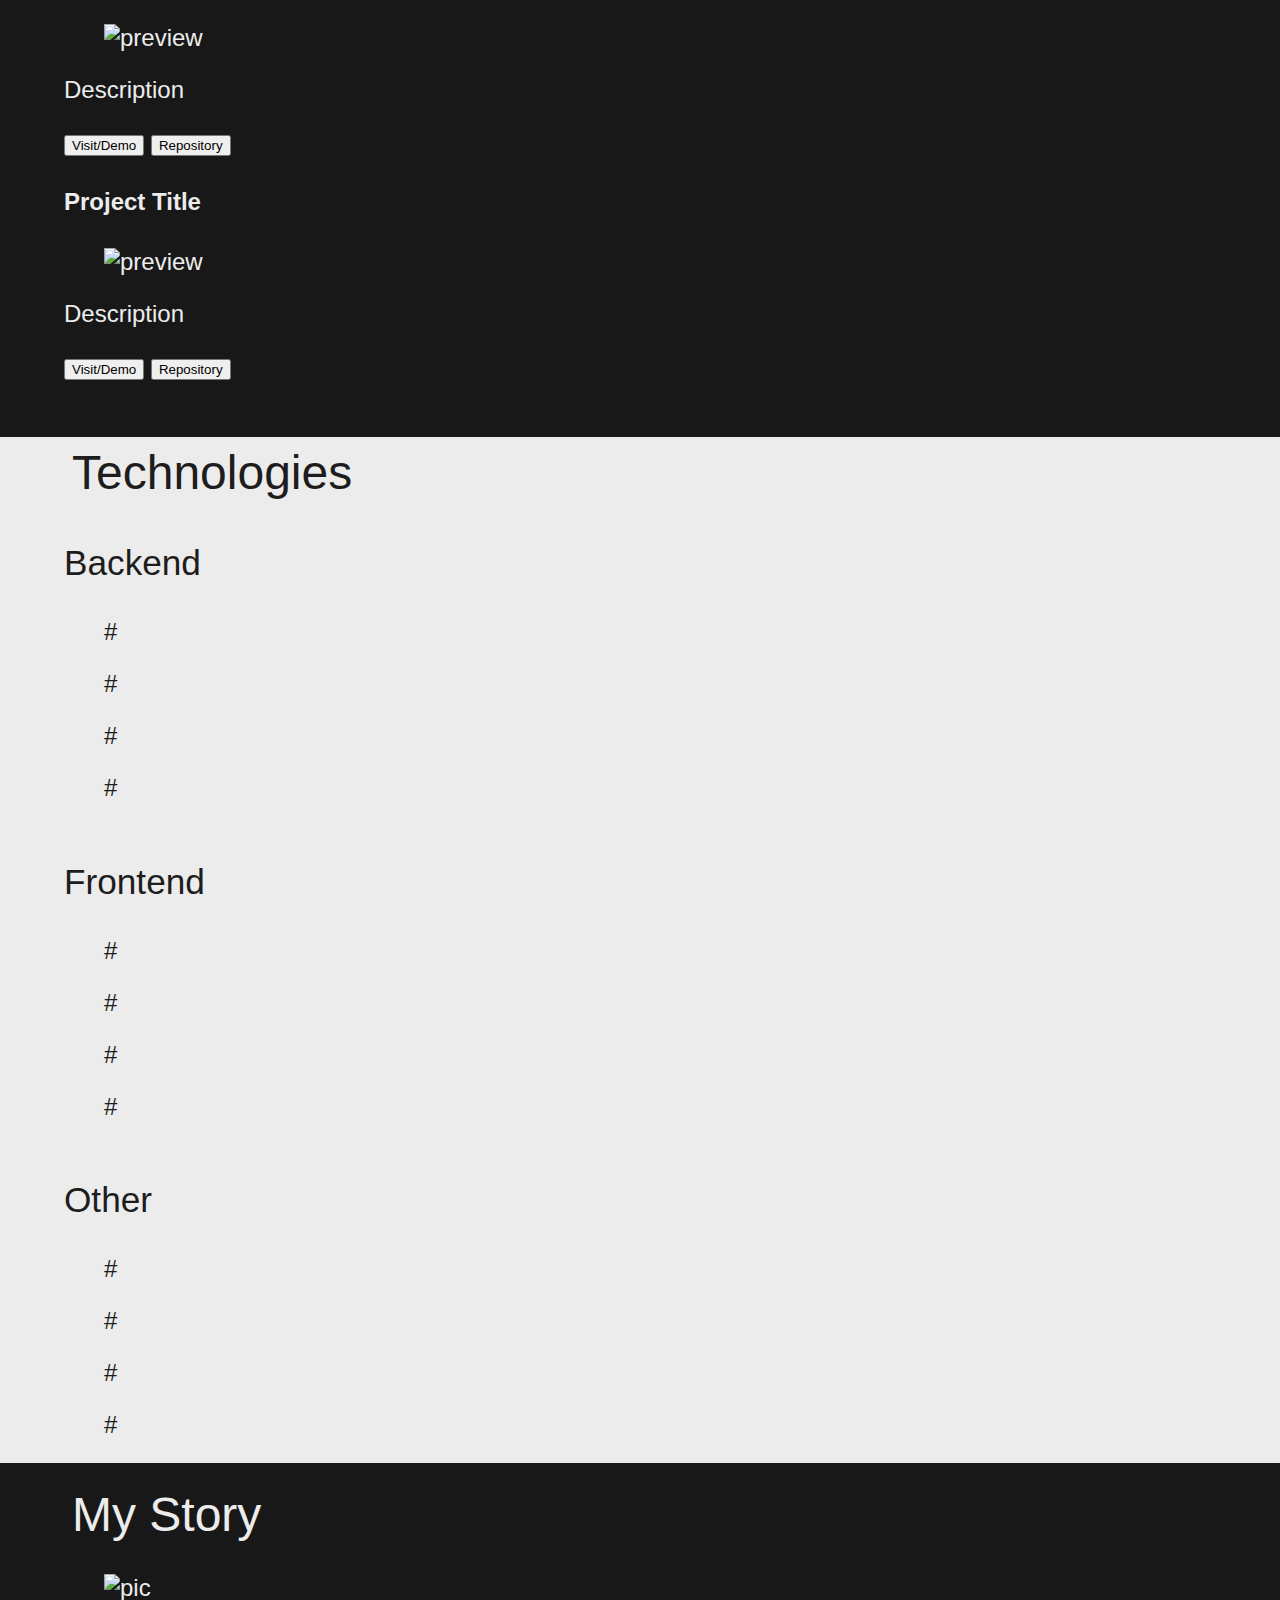
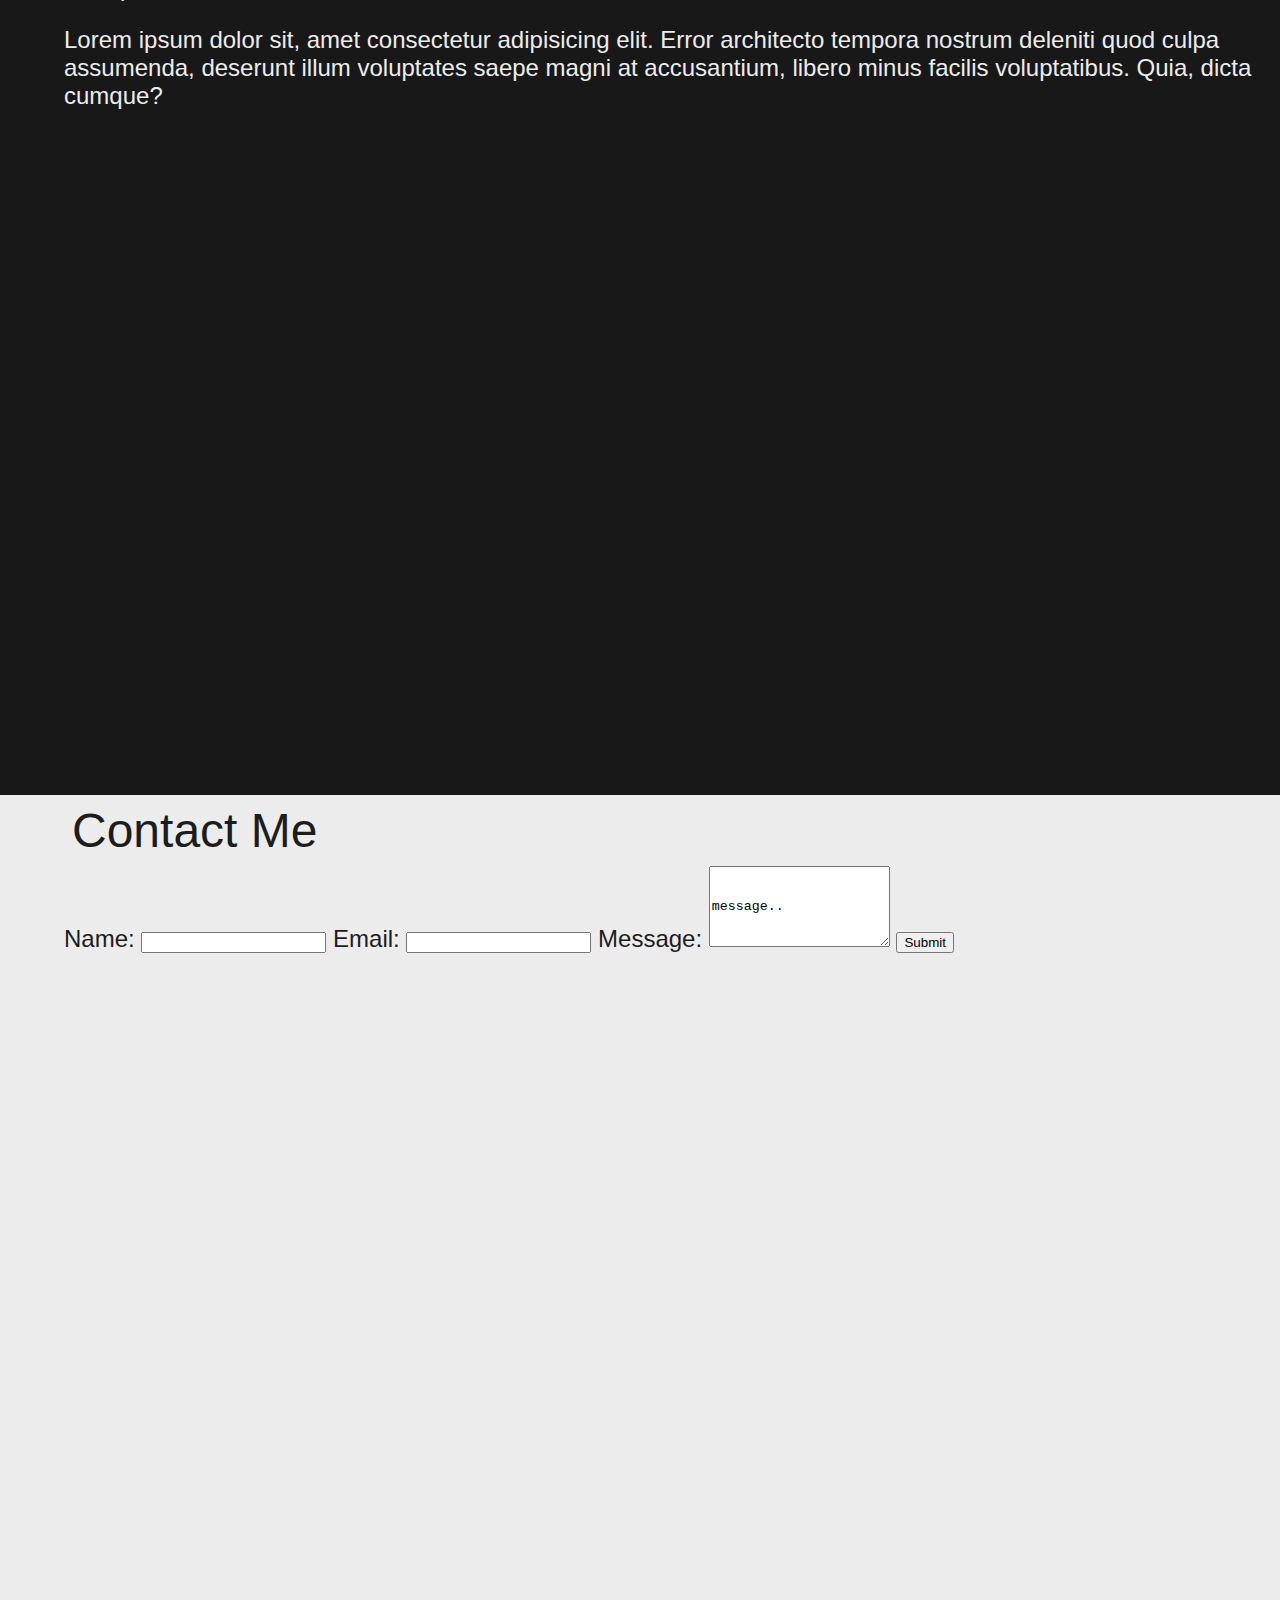
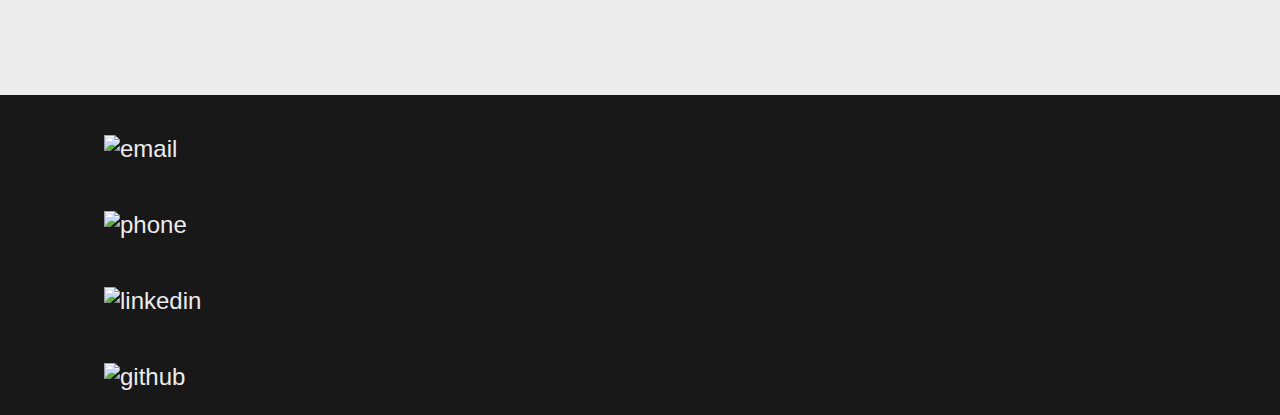
==== commit cc9efed4: "adds general layout styling to entire site, further styles tab classes to achieve desired layout for" ====
--- a/index.html
+++ b/index.html
@@ -13,35 +13,34 @@
     </head>
 
     <body>
-<!--Website Landing Area-->        
+<!--================= Landing Section ==================-->    
+
+        <nav id="nav" class="nav">
+            <ul>
+                <li>{JJ.dev};</li>
+                <li>About</li>                
+                <li>Projects</li>                 
+                <li>Skills</li>
+                <li>Story</li>                 
+                <li>Contact</li>
+            </ul>
+        </nav><!---->
+
         <header class="landing">
-            <nav id="nav" class="nav">
-                <div>{JJ.dev};</div>
-                <ul>
-                    <li>About</li>                
-                    <li>Projects</li>                 
-                    <li>Skills</li>
-                    <li>Story</li>                 
-                    <li>Contact</li>
-                </ul>
-            </nav><!---->
-
             <div>
-                <h1>
-                    Justin Scott Isaac Jenecke <br>
-                    Junior Software Engineer
-                </h1> 
+                <h1>Justin Scott Isaac Jenecke</h1>
+                <h2>Junior Software Developer</h2> 
             </div>
         </header>
 
-
-<!--About Section-->
-        <section class="about tab" id="about">
+<!--================= Skills Section ==================-->
+
+        <section class="tab" id="skills">
             <h2>What I can do</h2> 
 
-            <section id="about__carousel">
-                <div>
-                    <h2>Website Development</h2>
+            <section id="skill__carousel">
+                <article>
+                    <h3>Website Development</h3>
                     <p>
                         Lorem ipsum dolor sit amet, consectetur adipisicing elit. 
                         Laboriosam nesciunt nam cumque provident optio molestias, 
@@ -49,10 +48,10 @@
                         Esse facilis libero reiciendis! 
                         Ex accusamus iste hic ea molestiae.
                     </p>
-                </div><!---->
-
-                <div>
-                    <h2>Responsive Website Design</h2>
+                </article><!---->
+
+                <article>
+                    <h3>Responsive Website Design</h3>
                     <p>
                         Lorem ipsum dolor sit amet, consectetur adipisicing elit. 
                         Laboriosam nesciunt nam cumque provident optio molestias, 
@@ -60,10 +59,10 @@
                         Esse facilis libero reiciendis! 
                         Ex accusamus iste hic ea molestiae.
                     </p>
-                </div><!---->
-
-                <div>
-                    <h2>Agile Methodologies</h2>
+                </article><!---->
+
+                <article>
+                    <h3>Agile Methodologies</h3>
                     <p>
                         Lorem ipsum dolor sit amet, consectetur adipisicing elit. 
                         Laboriosam nesciunt nam cumque provident optio molestias, 
@@ -71,204 +70,135 @@
                         Esse facilis libero reiciendis! 
                         Ex accusamus iste hic ea molestiae.
                     </p>
-                </div><!---->
-
-                <div>
-                    <h2>Project Management</h2>
-                    <p>
-                        Lorem ipsum dolor sit amet, consectetur adipisicing elit. 
-                        Laboriosam nesciunt nam cumque provident optio molestias, 
-                        saepe eum doloremque error voluptatibus. 
-                        Esse facilis libero reiciendis! 
-                        Ex accusamus iste hic ea molestiae.
-                    </p>
-                </div><!---->
-
-                <div>
-                    <h2>Application Development</h2>
-                    <p>
-                        Lorem ipsum dolor sit amet, consectetur adipisicing elit. 
-                        Laboriosam nesciunt nam cumque provident optio molestias, 
-                        saepe eum doloremque error voluptatibus. 
-                        Esse facilis libero reiciendis! 
-                        Ex accusamus iste hic ea molestiae.
-                    </p>
-                </div><!---->
-
-                <div>
-                    <h2>Requirements Engineering</h2>
-                    <p>
-                        Lorem ipsum dolor sit amet, consectetur adipisicing elit. 
-                        Laboriosam nesciunt nam cumque provident optio molestias, 
-                        saepe eum doloremque error voluptatibus. 
-                        Esse facilis libero reiciendis! 
-                        Ex accusamus iste hic ea molestiae.
-                    </p>
-                </div><!---->
- 
-                <div>
-                    <h2>Systems Design and Development</h2>
-                    <p>
-                        Lorem ipsum dolor sit amet, consectetur adipisicing elit. 
-                        Laboriosam nesciunt nam cumque provident optio molestias, 
-                        saepe eum doloremque error voluptatibus. 
-                        Esse facilis libero reiciendis! 
-                        Ex accusamus iste hic ea molestiae.
-                    </p>
-                </div><!---->
-
-                <div>
-                    <h2>Building and Consuming API's</h2>
-                    <p>
-                        Lorem ipsum dolor sit amet, consectetur adipisicing elit. 
-                        Laboriosam nesciunt nam cumque provident optio molestias, 
-                        saepe eum doloremque error voluptatibus. 
-                        Esse facilis libero reiciendis! 
-                        Ex accusamus iste hic ea molestiae.
-                    </p>
-                </div><!---->
-
-                <div>
-                    <h2>Domain Driven Design</h2>
-                    <p>
-                        Lorem ipsum dolor sit amet, consectetur adipisicing elit. 
-                        Laboriosam nesciunt nam cumque provident optio molestias, 
-                        saepe eum doloremque error voluptatibus. 
-                        Esse facilis libero reiciendis! 
-                        Ex accusamus iste hic ea molestiae.
-                    </p>
-                </div><!---->
+                </article><!---->   
             </section>   
 
         </section>
 
-
-<!--Projects Section-->
-        <section class="projects tab" id="projects">
+<!--================= Projects Section ==================-->
+
+        <section class="tab" id="projects">
             <h2>Projects</h2>
 
-            <section id="projects__backend">
+            <nav id="projects__category_list">
+                <button id="projects__backend__cat">
+                    <h3>Backend</h3>
+                </button>
+                <button id="projects__frontend__cat">
+                    <h3>Frontend</h3>
+                </button>
+                <button id="projects__fullstack__cat">
+                    <h3>Fullstack</h3>
+                </button>
+            </nav>
+
+            <div id="projects__carousel" >
+                <section id="projects__backend">
+                    <article>
+                        <h4>Project Title</h4>
+                        <figure>
+                            <img src="#" alt="preview">
+                        </figure>
+                         <p>
+                             Description
+                         </p>
+                        <button>Visit/Demo</button>                      
+                        <button>Repository</button>
+                    </article>
+                </section><!--BE-->
+
+                <section id="projects__frontend">
+                    <article>
+                        <h4>Project Title</h4>
+                        <figure>
+                            <img src="#" alt="preview">
+                        </figure>
+                         <p>
+                             Description
+                         </p>
+                        <button>Visit/Demo</button>                      
+                        <button>Repository</button>
+                    </article>
+                </section><!--FE-->
+
+                <section id="projects__fullstack">
+                    <article>
+                        <h4>Project Title</h4>
+                        <figure>
+                            <img src="#" alt="preview">
+                        </figure>
+                         <p>
+                             Description
+                         </p>
+                        <button>Visit/Demo</button>                      
+                        <button>Repository</button>
+                    </article>
+                </section><!--FS-->
+            </div>
+
+        </section>
+      
+<!--================= Technologies Section ==================-->
+
+        <section class="tab" id="tech">
+            <h2>Technologies</h2>
+
+            <section id="tech__backend">
                 <h3>Backend</h3>
-                <section>
-                    <article>
-                        <h3>Project Title</h3>
-                        <figure><img src="#" alt="preview"></figure>
-                        <p>
-                            Description
-                        </p>
-                        <button>Visit/Demo</button>                      
-                        <button>Repository</button>                     
-                        <button>Documentation</button>
-                    </article>
-                </section>
-
-            </section><!---->
-
-            <section id="projects__frontend">
+                <div id="tech__backend__items">
+                    <figure>#</figure>                    
+                    <figure>#</figure>
+                    <figure>#</figure>
+                    <figure>#</figure>
+                </div>
+            </section><!--BE-->
+
+            <section id="tech__frontend">
                 <h3>Frontend</h3>
-                <section>                   
-                    <article>
-                        <h3>Project Title</h3>
-                        <figure><img src="#" alt="preview"></figure>
-                        <p>
-                            Description
-                        </p>
-                        <button>Visit/Demo</button>                      
-                        <button>Repository</button>                     
-                        <button>Documentation</button>
-                    </article>
-                </section>
-
-            </section><!---->
-
-            <section id="projects__fullstack">
-                <h3>Fullstack</h3>
-                <section>     
-                    <article>
-                        <h3>Project Title</h3>
-                        <figure><img src="#" alt="preview"></figure>
-                        <p>
-                            Description
-                        </p>
-                        <button>Visit/Demo</button>                      
-                        <button>Repository</button>                     
-                        <button>Documentation</button>
-                    </article>
-                </section>
-
-            </section><!---->
-        </section>
-
-
-<!--Skills Section-->
-        <section class="skills tab" id="skills">
-            <h2>Skills</h2>
-
-            <section id="skills__backend">
-                <h3>Backend</h3>
-                <section>
+                <div id="tech__frontend__items">
                     <figure>#</figure>                    
                     <figure>#</figure>
                     <figure>#</figure>
                     <figure>#</figure>
-                </section>
-
-            </section><!---->
-
-            <section id="skills__frontend">
-                <h3>Frontend</h3>
-                <section>
-                    <figure>#</figure>
-                    <figure>#</figure>
-                    <figure>#</figure>
-                    <figure>#</figure>
-                </section>
-
-            </section>
-            <!---->
-            <!--<section class="skills__database">
-                <h3>Database</h3>
-                <section>
-                    <figure>#</figure>
-                </section>
-            </section>-->
-            <section id="skills__other">
+                </div>
+            </section><!--FE-->
+
+            <section id="tech__other">
                 <h3>Other</h3>
-                <section>
-                    <figure>#</figure>
-                    <figure>#</figure>
-                    <figure>#</figure>
-                    <figure>#</figure>
-                </section>
-
-            </section><!---->
-
-        </section>
-
-
- <!--Story Section-->
-        <section class="story tab" id="story">
+                <div id="tech__other__items">
+                    <figure>#</figure>                    
+                    <figure>#</figure>
+                    <figure>#</figure>
+                    <figure>#</figure>
+                </div>
+            </section><!--OP-->
+
+        </section>
+
+<!--=================== Story Section ====================-->
+
+        <section class="tab" id="story">
             <h2>My Story</h2>
             <article>
                 <figure>
-                    <img src="#" alt="">
-                </figure><!---->
-
-                <section id="story__content">
+                    <img src="#" alt="pic">
+                </figure><!--SP-->
+
+                <article id="story__content">
                     <p>
                         Lorem ipsum dolor sit, amet consectetur adipisicing elit. 
                         Error architecto tempora nostrum deleniti quod culpa assumenda, 
                         deserunt illum voluptates saepe magni at accusantium, 
                         libero minus facilis voluptatibus. Quia, dicta cumque?
                     </p>
-                </section><!---->
+                </article><!--SC-->
             </article>
 
         </section>
 
-
-<!--Contact Section-->
-        <section class="contact tab" id="contact">
+<!--================= Contact Section ==================-->
+
+        <section class="tab" id="contact">
             <h2>Contact Me</h2>
             <form action="https://formsubmit.co/your@email.com" method="POST">          
 
@@ -292,12 +222,13 @@
             </form>
         </section>
 
-        <section id="footer">               
+<!--================= Footer Section ==================-->
+
+        <section class="tab footer" id="footer">               
             <figure><img src="#" alt="email"></figure>              
             <figure><img src="#" alt="phone"></figure>      
             <figure><img src="#" alt="linkedin"></figure>                     
             <figure><img src="#" alt="github"></figure>
-
         </section>
 
     </body>
--- a/src/main/css/style.css
+++ b/src/main/css/style.css
@@ -12,9 +12,9 @@
             --fontOther: 'Trebuchet', sans-serif;
 
         /*Colours*/
-            --colorDominant: #000000; /*Main*/
-            --colorDominant_a:#222222;
-            --colorDominant_b:#474747; /*Components and Contrast*/
+            --colorDominant: #181818; /*Main*/
+            --colorDominant_a:#1d1d1d;
+            --colorDominant_b:#333333; /*Components and Contrast*/
 
             --colorCompliment: #ececec;  /*Text & Contrast*/
             --colorCompliment_a: #c0bebe;
@@ -22,9 +22,9 @@
             --colorAccent: #55ff4d; /*Lime-Neon*/
 
         /*Font Sizes*/
-            --sizeTitle: 3rem;
-            --sizeHeading_a: 2.25rem; 
-            --sizeHeading_b: 1.25rem;
+            --sizeTitle: 2.6rem;
+            --sizeHeading_a: 2.2rem; 
+            --sizeHeading_b: 1.6rem;
             --sizeBody: 1rem;
         
             
@@ -39,7 +39,7 @@
         /*Font Sizes*/
             --sizeTitle: 4rem;
             --sizeHeading_a: 3rem; 
-            --sizeHeading_b: 2rem;
+            --sizeHeading_b: 2.2rem;
             --sizeBody: 1.5rem;
         }
 
@@ -61,26 +61,36 @@
     --- Global ---
 */   
     body {
+
+        display: flex;
+        flex-direction: column;
+        width: 100%;
+        height: 100%;
+        margin: 0px;
+        padding: 0px;
+        overflow-x: hidden; 
+
         font-family: var(--fontBody);
         font-size: var(--sizeBody);
         background-color: var(--colorDominant);
         color: var(--colorCompliment);
-        margin: 0;
     }
 
-    body h1 {
+    h1 {
+        margin: 0.5rem;
         font-family: var(--fontHeading);
         font-size: var(--sizeTitle);
         font-weight: var(--weightTitle);
     }
 
-    body h2 {
+    h2 {
+        margin: 0.5rem;
         font-family: var(--fontHeading);
         font-size: var(--sizeHeading_a);
         font-weight: var(--weightHeading);
     }
 
-    body h3 {
+    h3 {
         font-family: var(--fontHeading);
         font-size: var(--sizeHeading_b);
         font-weight: var(--weightHeading);
@@ -91,8 +101,11 @@
     --- Navigation Bar ---
 */
     .nav {
-        display: block;
-        background-color: var(--colorDominant_a);
+        position: sticky;
+        top: 0;
+        height: 2.25rem;
+
+        background-color: black;
         font-family: var(--fontlink);
         color: var(--colorCompliment);
     }
@@ -100,9 +113,60 @@
     .nav > ul {
         list-style: none;
         cursor: pointer;
+        display: flex;
+        justify-content: space-between;
+        margin: 0;
+        margin-top: 0.25rem;
+        padding-right: 2vw;
+        padding-left: 2vw;
+
     }
     
     .nav > ul> li:hover {
         color: var(--colorAccent);
     }
 
+
+/*
+    --- Landing ---
+*/
+
+    .landing {
+        padding-left: 3vw;
+        padding-right: 1vw;        
+    }
+
+
+/*
+    --- Tab ---
+*/
+    .tab {
+        margin-top: 1rem;
+        padding-left: 5vw;
+        padding-right: 2vw;
+
+        display: flex;
+        flex-direction: column;
+
+    }
+
+    .tab:nth-child(odd) {
+        background-color: var(--colorCompliment);
+        color: var(--colorDominant_a);
+    }
+
+
+    @media (min-width: 800px) {
+
+        .tab {
+            min-height: 100vh;
+
+        }
+    }
+
+/*
+    --- Footer ---
+*/
+    .footer {
+        min-height: 30vh;
+    }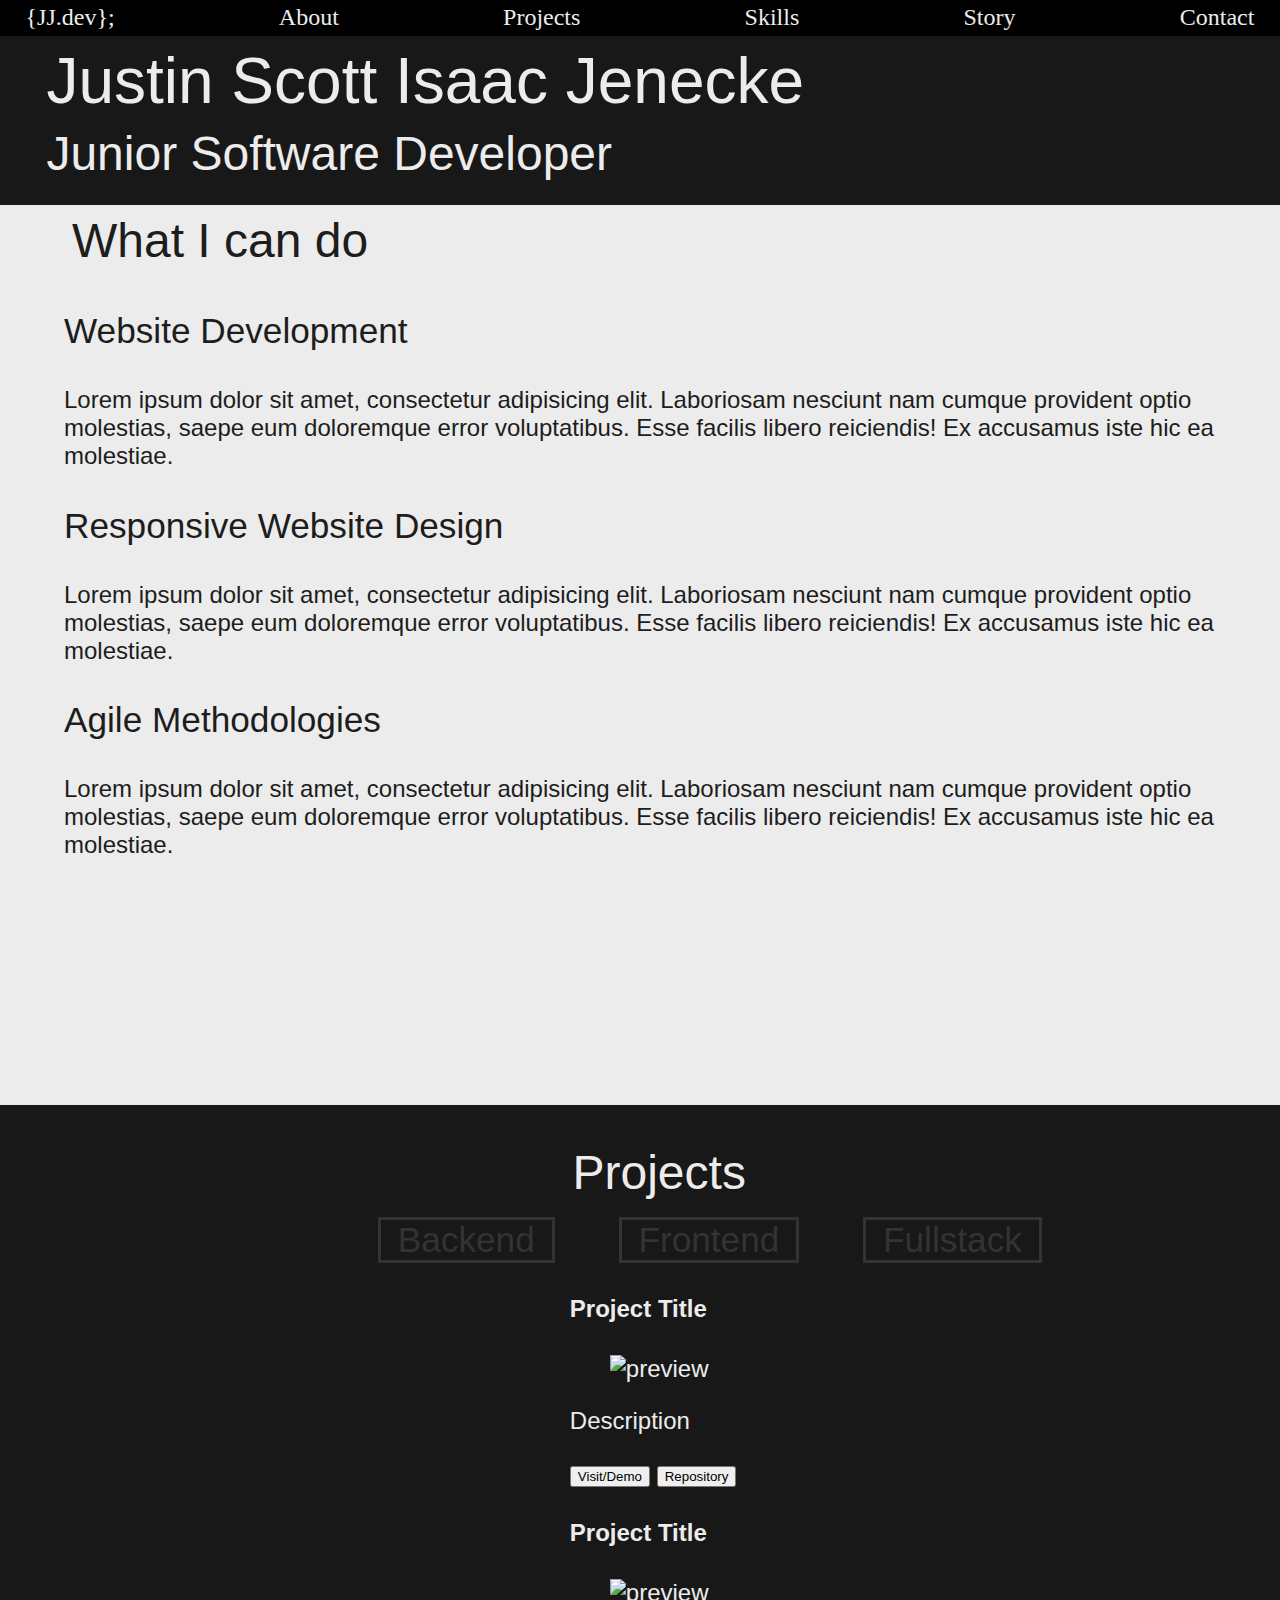
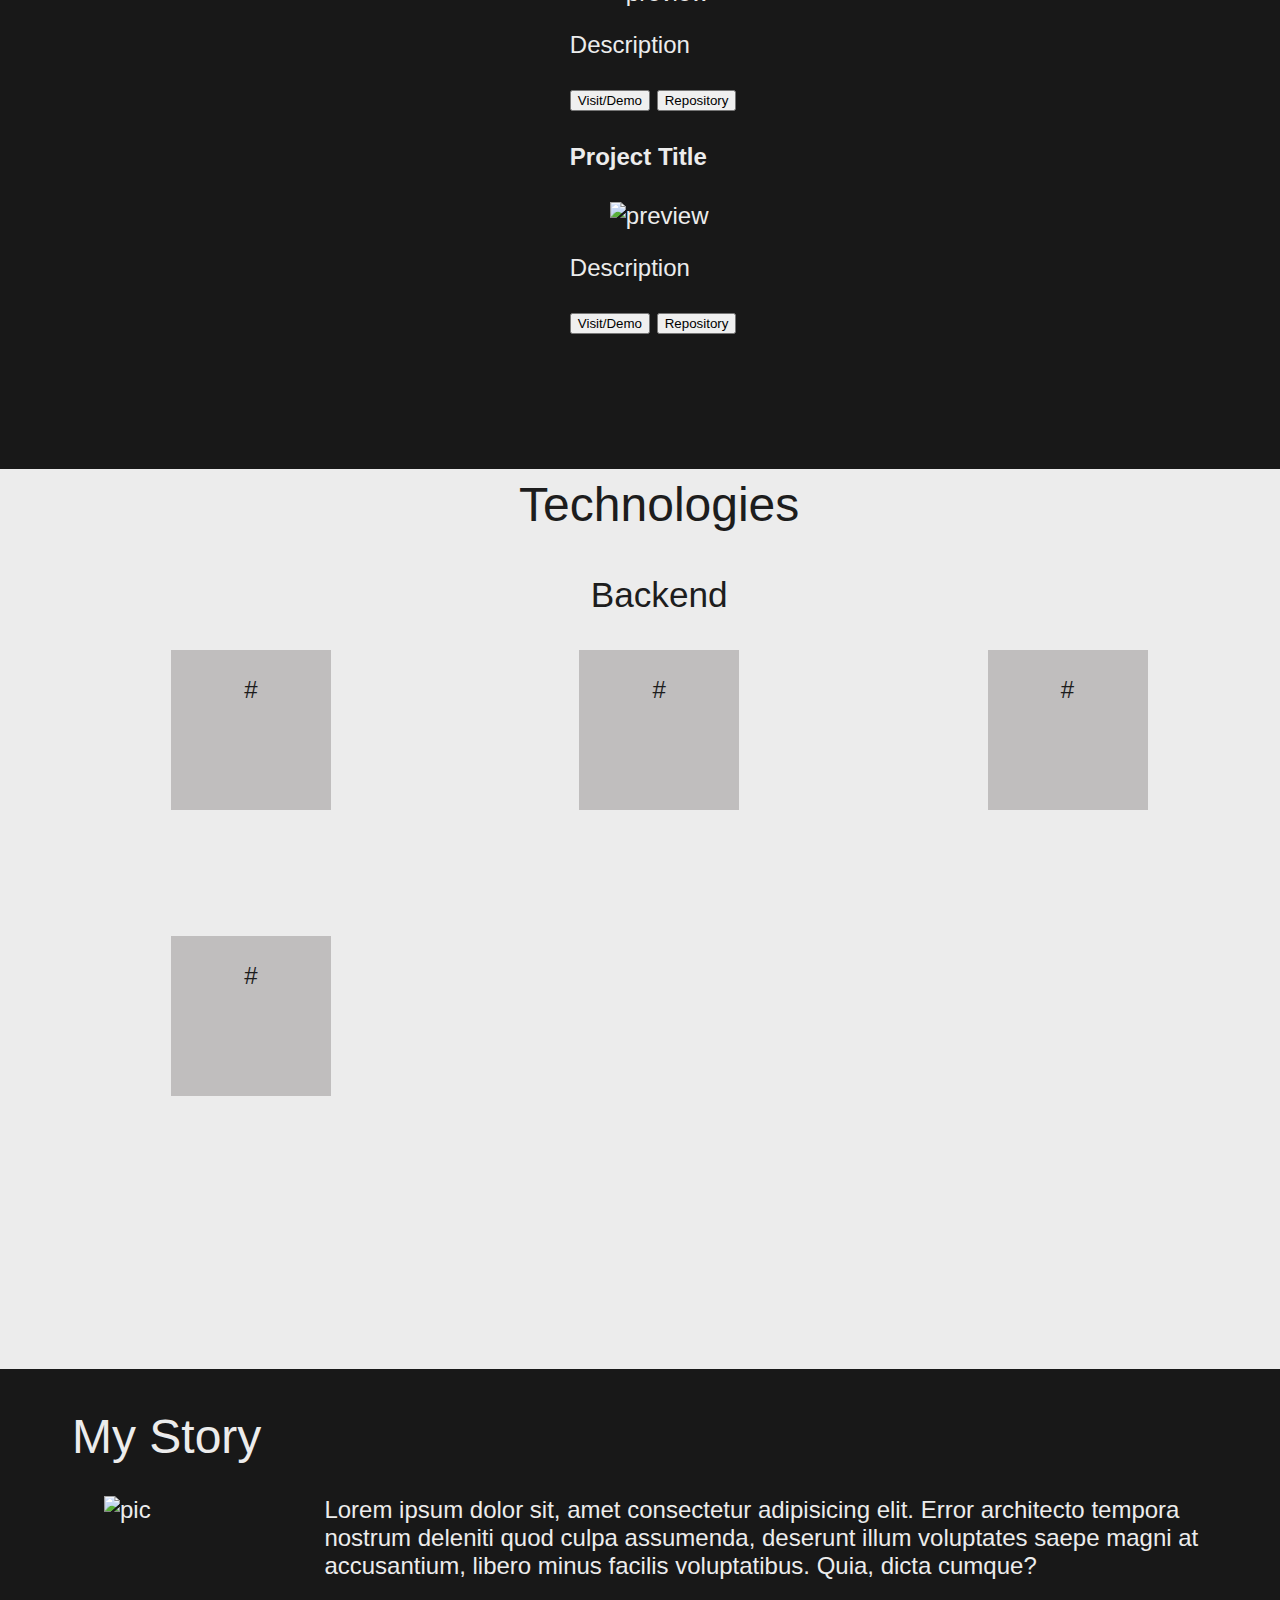
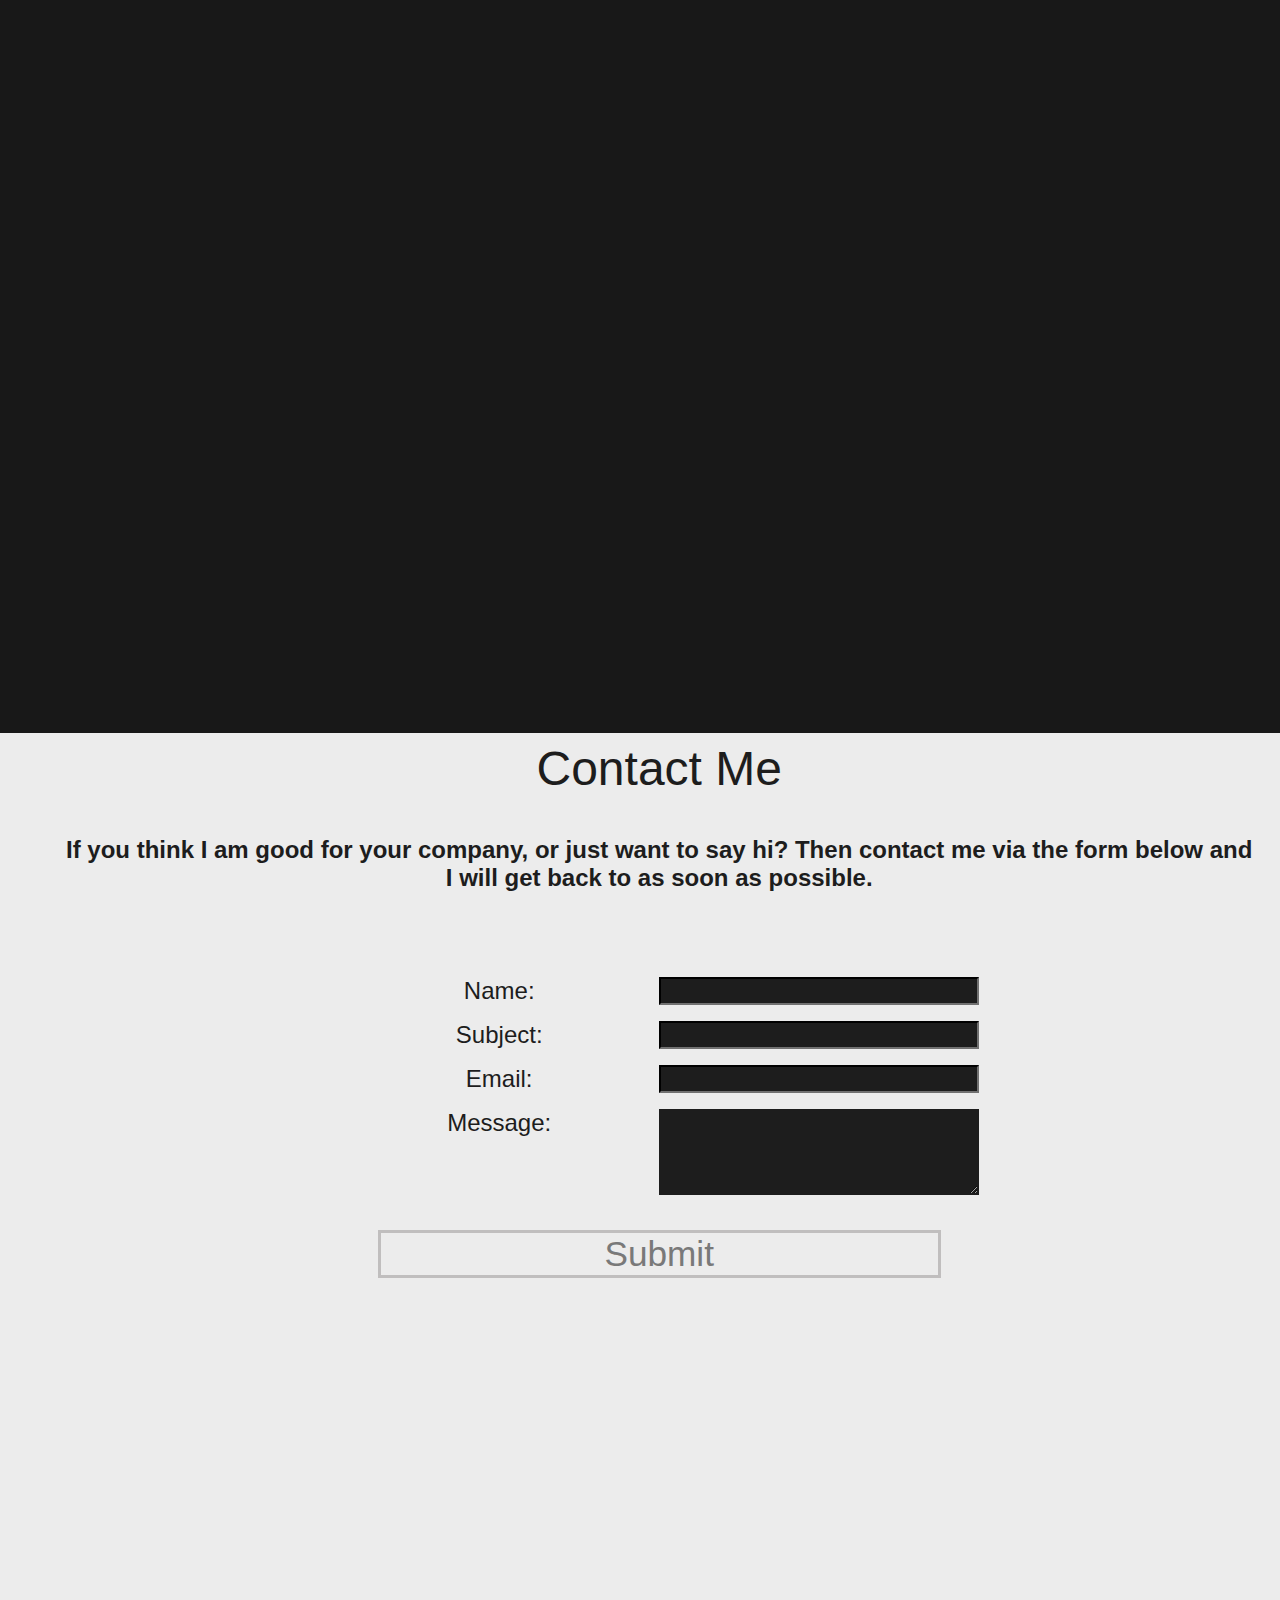
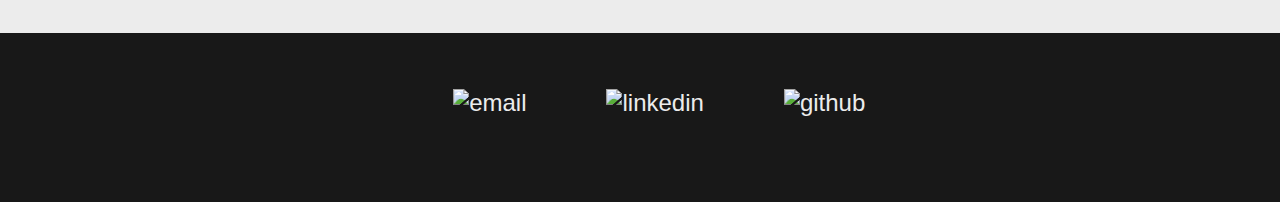
==== commit ed8afdaf: "finalizes mobile and desktop styles for static content, makes minor changes to contact availible inf" ====
--- a/index.html
+++ b/index.html
@@ -80,7 +80,7 @@
         <section class="tab" id="projects">
             <h2>Projects</h2>
 
-            <nav id="projects__category_list">
+            <nav class="projects__category__list">
                 <button id="projects__backend__cat">
                     <h3>Backend</h3>
                 </button>
@@ -143,48 +143,29 @@
         <section class="tab" id="tech">
             <h2>Technologies</h2>
 
-            <section id="tech__backend">
+            <section id="tech__backend">           
                 <h3>Backend</h3>
-                <div id="tech__backend__items">
-                    <figure>#</figure>                    
-                    <figure>#</figure>
-                    <figure>#</figure>
-                    <figure>#</figure>
+                
+                <div class="tech__items" id="tech__backend__items">
+                    <div>#</div>
+                    <div>#</div>
+                    <div>#</div>
+                    <div>#</div>
                 </div>
             </section><!--BE-->
 
-            <section id="tech__frontend">
-                <h3>Frontend</h3>
-                <div id="tech__frontend__items">
-                    <figure>#</figure>                    
-                    <figure>#</figure>
-                    <figure>#</figure>
-                    <figure>#</figure>
-                </div>
-            </section><!--FE-->
-
-            <section id="tech__other">
-                <h3>Other</h3>
-                <div id="tech__other__items">
-                    <figure>#</figure>                    
-                    <figure>#</figure>
-                    <figure>#</figure>
-                    <figure>#</figure>
-                </div>
-            </section><!--OP-->
-
         </section>
 
 <!--=================== Story Section ====================-->
 
         <section class="tab" id="story">
             <h2>My Story</h2>
-            <article>
+            <div class="story__tab">
                 <figure>
                     <img src="#" alt="pic">
                 </figure><!--SP-->
 
-                <article id="story__content">
+                <article id="story__tab__content">
                     <p>
                         Lorem ipsum dolor sit, amet consectetur adipisicing elit. 
                         Error architecto tempora nostrum deleniti quod culpa assumenda, 
@@ -192,41 +173,41 @@
                         libero minus facilis voluptatibus. Quia, dicta cumque?
                     </p>
                 </article><!--SC-->
-            </article>
-
+            </div>
         </section>
 
 <!--================= Contact Section ==================-->
 
-        <section class="tab" id="contact">
+        <section class="tab contact" id="contact">
             <h2>Contact Me</h2>
-            <form action="https://formsubmit.co/your@email.com" method="POST">          
+            <h4>If you think I am good for your company, or just want to say hi? Then contact me via the form below and I will get back to as soon as possible.</h4>
+            <form class="contact__form" action="https://formsubmit.co/justinjenecke@gmail.com" method="POST">          
 
                 <input type="hidden" name="_next" value="resource/thanks.htm">
 
-                <label for="name">Name:</label>
-                <input type="text" id="formName" name="name"> 
-
-                <label for="fname">Email:</label>
-                <input type="email" id="formEmail" name="email"> 
-
-                <input type="text" name="_honey" style="display:none">
-                <input type="hidden" name="_captcha" value="false">
-
-                <label for="message">Message:</label>
-                <textarea id="formMessage" name="message" rows="5"> 
-                    message..
-                </textarea>
-
-                <input type="submit" value="Submit">
+                <label class="table__item" for="name">Name:</label>
+                <input class="table__item ti__input" type="text" required id="formName" name="name"> 
+
+                <label class="table__item" for="subject">Subject:</label>
+                <input class="table__item ti__input" type="text" required id="formSubject" name="subject"> 
+
+                <label class="table__item" for="fname">Email:</label>
+                <input class="table__item ti__input" type="email" required id="formEmail" name="email"> 
+
+                <input class="table__item" type="text" name="_honey" style="display:none">
+                <input class="table__item ti__input" type="hidden" name="_captcha" value="false">
+
+                <label class="table__item" for="message">Message:</label>
+                <textarea class="table__item ti__input" id="formMessage" name="message" required rows="5"></textarea>
+
+                <input class="table__submit" type="submit" value="Submit">
             </form>
         </section>
 
 <!--================= Footer Section ==================-->
 
         <section class="tab footer" id="footer">               
-            <figure><img src="#" alt="email"></figure>              
-            <figure><img src="#" alt="phone"></figure>      
+            <figure><img src="#" alt="email"></figure>                
             <figure><img src="#" alt="linkedin"></figure>                     
             <figure><img src="#" alt="github"></figure>
         </section>
--- a/src/main/css/style.css
+++ b/src/main/css/style.css
@@ -18,6 +18,7 @@
 
             --colorCompliment: #ececec;  /*Text & Contrast*/
             --colorCompliment_a: #c0bebe;
+            --colorCompliment_b: #797979;
 
             --colorAccent: #55ff4d; /*Lime-Neon*/
 
@@ -127,9 +128,9 @@
     }
 
 
-/*
+/*================================================
     --- Landing ---
-*/
+================================================*/
 
     .landing {
         padding-left: 3vw;
@@ -137,13 +138,14 @@
     }
 
 
-/*
+/*================================================
     --- Tab ---
-*/
+================================================*/
     .tab {
-        margin-top: 1rem;
+        margin: 1rem 0 1rem 0;
         padding-left: 5vw;
         padding-right: 2vw;
+        padding-bottom: 5vh;
 
         display: flex;
         flex-direction: column;
@@ -164,9 +166,171 @@
         }
     }
 
-/*
+/*================================================
+    --- Projects ---
+================================================*/
+    #projects {
+        align-items: center;
+    }
+
+    .projects__category__list {
+        margin-top: 1vh;
+        display: inline-flex;
+        justify-content: space-evenly;
+        gap: 5vw;
+    }
+    .projects__category__list h3 {
+        margin: 0;
+    }
+    .projects__category__list button {
+        padding: 0 3% 0 3%;
+        background-color: var(--colorDominant);
+        border: solid var(--colorDominant_b);
+        color: var(--colorDominant_b);
+    }
+    .projects__category__list > button:hover {
+        /*background-color: var(--colorDominant);*/
+        border: solid var(--colorAccent);
+        color: var(--colorAccent);
+    }
+
+
+/*================================================
+    --- Tech ---
+================================================*/
+    #tech {
+        align-items: center;
+    }
+
+    #tech__backend {
+        width: 90%;
+        text-align: center;
+    }
+    
+    .tech__items {
+        display:grid;
+        grid-template-columns: repeat(2, 1fr);
+        column-gap: 2vw;
+        row-gap: 14vh;
+        justify-items: center;        
+    }
+    @media (min-width: 800px) {
+
+        .tech__items {
+            display:grid;
+            grid-template-columns: repeat(3, 1fr);
+            column-gap: 12vw;
+            row-gap: 14vh;
+            justify-items: center;        
+        }
+    }
+
+    #tech__backend__items > div {
+        background-color: var(--colorCompliment_a);
+        height: 90px;
+        width: 90px;
+        padding-top: 10%;
+
+    }
+    @media (min-width: 800px) {
+
+        #tech__backend__items > div {
+            /*background-color: var(--colorCompliment_a);*/
+            height: 160px;
+            width: 160px;
+            /*padding-top: 10%;*/
+    
+        }
+    }
+
+
+/*================================================
+    --- Story ---
+================================================*/ 
+    .story__tab {
+        display: flex;
+        flex-direction: row;
+    }
+
+    .story__tab figure {
+        width: 40%;
+    }
+
+    .story__tab__content {
+        justify-content: flex-end;
+        width: 60%;
+    }
+/*================================================
+    --- Contact ---
+================================================*/
+    .contact {
+        align-items: center;
+        text-align: center;
+    }
+
+    .contact__form {
+        display: flex;
+        flex-direction: column;
+        min-width: 50vw;
+
+    }
+
+    @media (max-width: 799px) {
+        .contact__form {
+            text-align: justify;
+        }
+    }
+
+    @media (min-width: 800px) {
+        .contact__form {
+            display: grid;
+            grid-template-columns: repeat(2,1fr);
+            padding: 5vh 0 5vh 0;
+            /*min-width: 50vw;*/
+        }
+
+        .table__submit {
+            grid-column-start: 1;
+            grid-column-end: 3;
+            margin: 3vh 3vw 0 3vw;
+            background-color: var(--colorCompliment);
+            border: solid var(--colorCompliment_a);
+            color: var(--colorDominant_b);
+            font-size: var(--sizeHeading_b);
+        }
+
+    }
+
+    .table__submit {
+        background-color: var(--colorCompliment);
+        border: solid var(--colorCompliment_a);
+        color: var(--colorCompliment_b);
+    }
+
+    .table__submit:hover {
+        border: solid var(--colorAccent);
+        color: rgb(23, 201, 0);
+
+    }
+
+    .table__item {
+        margin: 0.5rem 0 0.5rem 0;
+    }
+
+    .ti__input {
+        font-family: var(--fontlink);
+        background-color: var(--colorDominant_a);
+        color: var(--colorAccent);
+        border-color: var(--colorDominant_a);
+    }
+
+/*================================================
     --- Footer ---
-*/
+================================================*/
     .footer {
-        min-height: 30vh;
-    }+        min-height: 10vh;
+        max-height: 15vh;
+        flex-direction: row;
+        justify-content: center;
+    }
+    